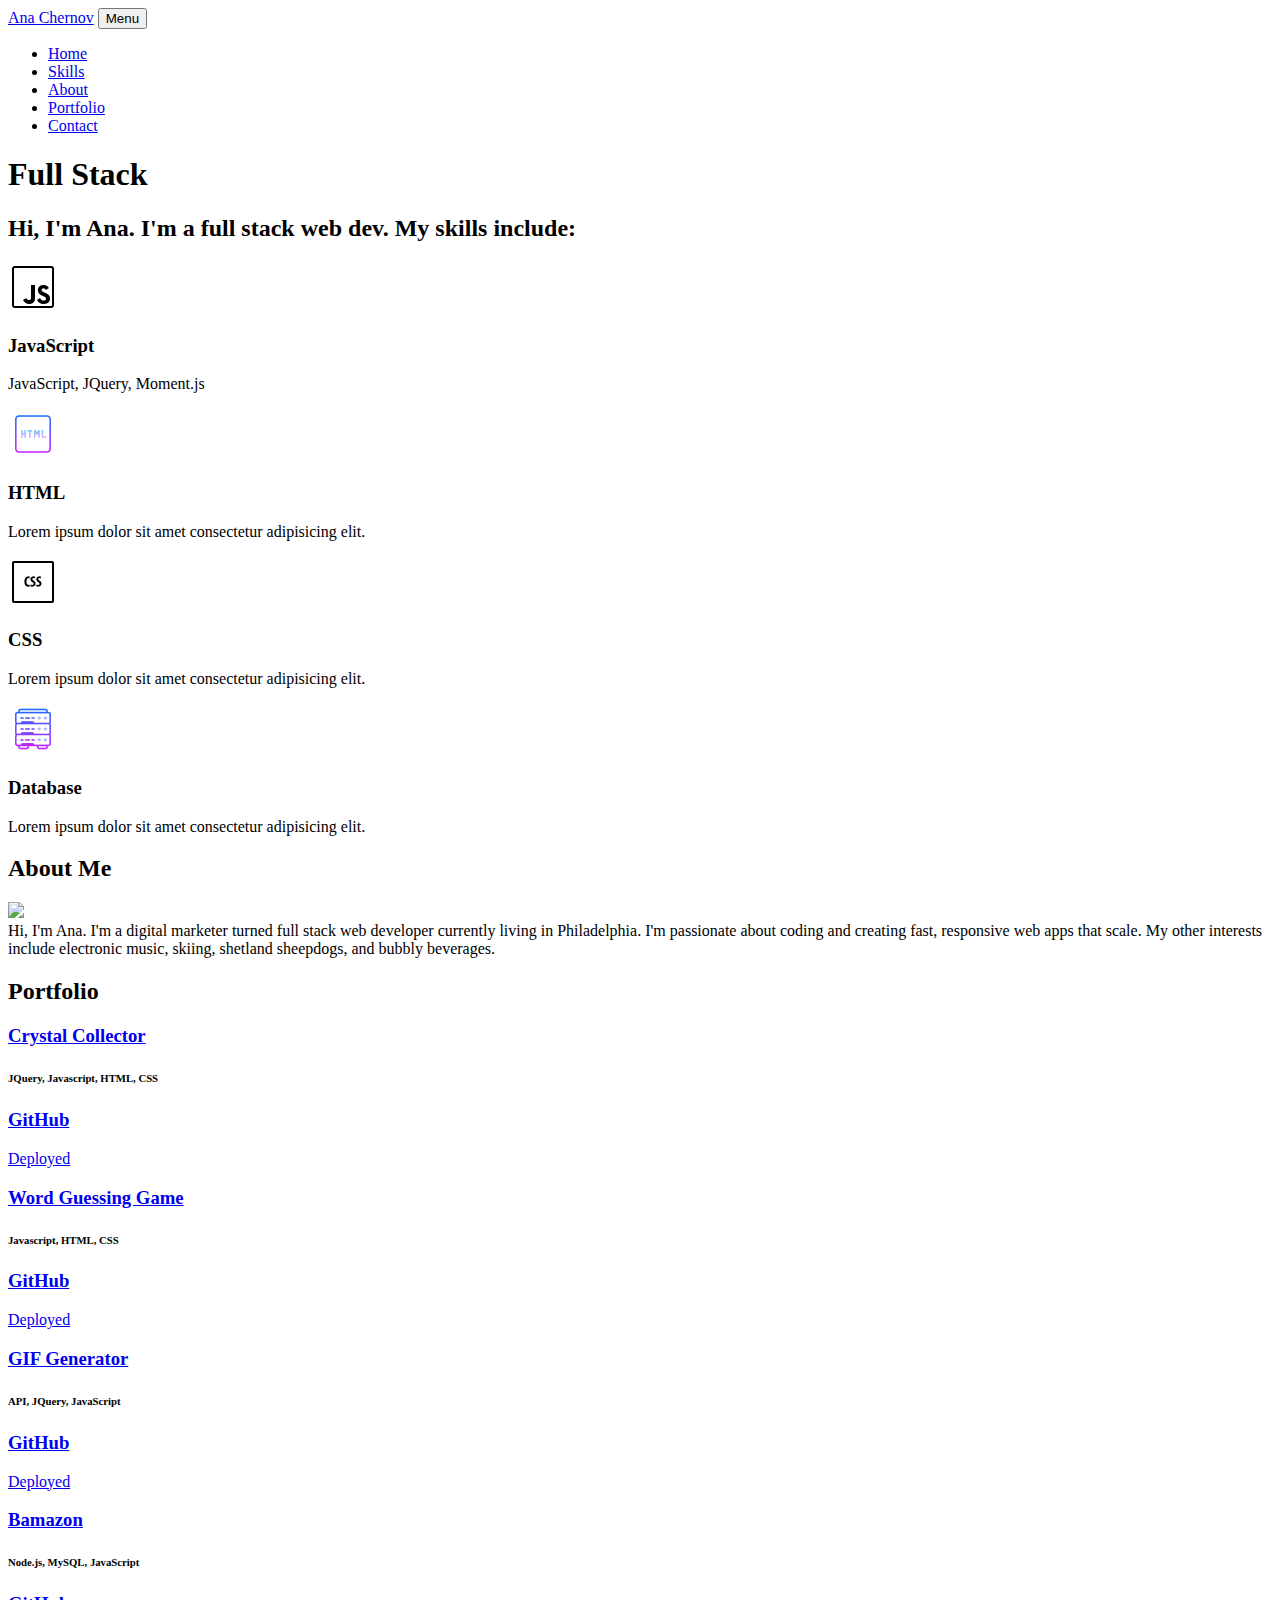
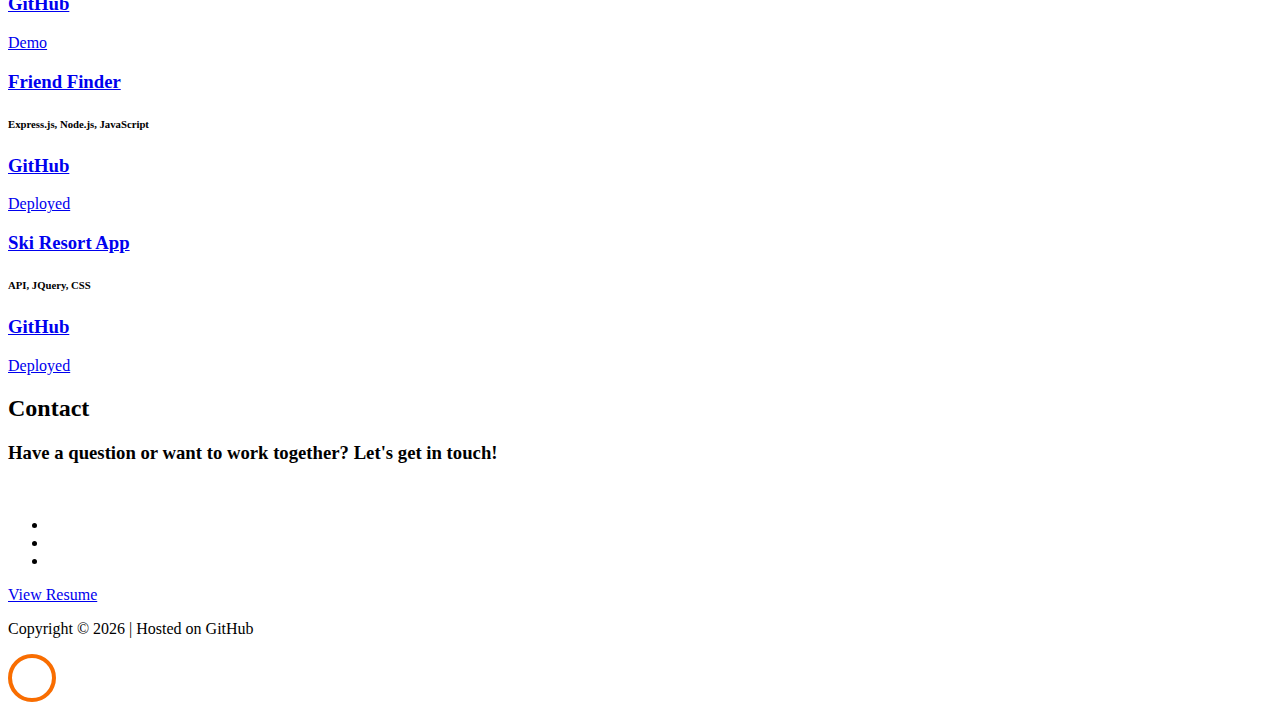
==== index.html @ c0b9efae "Added new portfolio item" ====
<!DOCTYPE html>
<html lang="en">

<head>
  <title>Ana Chernov | Full Stack Web Dev</title>
  <meta charset="utf-8">
  <meta name="viewport" content="width=device-width, initial-scale=1, shrink-to-fit=no">

  <link href="https://fonts.googleapis.com/css?family=Work+Sans:100,200,300,400,700,800" rel="stylesheet">

  <link rel="stylesheet" href="css/open-iconic-bootstrap.min.css">
  <link rel="stylesheet" href="css/animate.css">

  <link rel="stylesheet" href="css/owl.carousel.min.css">
  <link rel="stylesheet" href="css/owl.theme.default.min.css">
  <link rel="stylesheet" href="css/magnific-popup.css">

  <link rel="stylesheet" href="css/aos.css">

  <link rel="stylesheet" href="css/ionicons.min.css">

  <link rel="stylesheet" href="css/bootstrap-datepicker.css">
  <link rel="stylesheet" href="css/jquery.timepicker.css">


  <link rel="stylesheet" href="css/flaticon.css">
  <link rel="stylesheet" href="css/icomoon.css">
  <link rel="stylesheet" href="css/style.css">
  <link rel="stylesheet" href="css/index.css">
  <!-- Font Awesome -->
  <script src="https://kit.fontawesome.com/fedb65081d.js" crossorigin="anonymous"></script>
</head>

<body>

  <nav class="navbar navbar-expand-lg navbar-dark ftco_navbar bg-dark ftco-navbar-light" id="ftco-navbar">
    <div class="container">
      <a class="navbar-brand" href="index.html">Ana Chernov</a>
      <button class="navbar-toggler" type="button" data-toggle="collapse" data-target="#ftco-nav"
        aria-controls="ftco-nav" aria-expanded="false" aria-label="Toggle navigation">
        <span class="oi oi-menu"></span> Menu
      </button>

      <div class="collapse navbar-collapse" id="ftco-nav">
        <ul class="navbar-nav ml-auto">
          <li class="nav-item active"><a href="#section-home" class="nav-link">Home</a></li>
          <li class="nav-item"><a href="#section-skills" class="nav-link">Skills</a></li>
          <li class="nav-item"><a href="#section-counter" class="nav-link">About</a></li>
          <li class="nav-item"><a href="#section-portfolio" class="nav-link">Portfolio</a></li>
          <li class="nav-item"><a href="#section-contact" class="nav-link">Contact</a></li>
        </ul>
      </div>
    </div>
  </nav>
  <!-- END nav -->

  <section class="home-slider ftco-degree-bg">
    <div class="slider-item">
      <div class="overlay"></div>
      <div class="container" id="section-home">
        <div class="row slider-text align-items-center justify-content-center">
          <div class="col-md-10 ftco-animate text-center">

            <h1 class="mb-4">Full Stack
              <strong class="typewrite" data-period="4000" data-type='[ "Web Developer"]'>
                <span class="wrap"></span>
              </strong>
            </h1>
          </div>
        </div>
      </div>
    </div>
  </section>
  <!-- END slider -->


  <section class="ftco-section ftco-degree-bg" id="section-skills">
    <div class="container">
      <div class="row justify-content-center mb-5 pb-5">
        <div class="col-md-7 text-center heading-section ftco-animate">

          <h2>Hi, I'm Ana. I'm a full stack web dev. My skills include: </h2>
        </div>
      </div>
      <div class="row">
        <div class="col-md-6 col-lg-3 d-flex align-self-stretch ftco-animate">
          <div class="media block-6 services d-block text-center">
            <div class="d-flex justify-content-center">
              <div class="icon color-1 d-flex justify-content-center align-items-center mb-3 ">
                <img src="images/icons8-javascript-50.png" width="50" height="50">

              </div>
            </div>
            <div class="media-body p-2">
              <h3 class="heading">JavaScript</h3>
              <p>JavaScript, JQuery, Moment.js</p>
            </div>
          </div>
        </div>
        <div class="col-md-6 col-lg-3 d-flex align-self-stretch ftco-animate">
          <div class="media block-6 services d-block text-center">
            <div class="d-flex justify-content-center">
              <div class="icon color-3 d-flex justify-content-center align-items-center mb-3">
                <img src="images/icons8-html-50.png" width="50" height="50"> </div>
            </div>
            <div class="media-body p-2">
              <h3 class="heading">HTML</h3>
              <p>Lorem ipsum dolor sit amet consectetur adipisicing elit.</p>
            </div>
          </div>
        </div>
        <div class="col-md-6 col-lg-3 d-flex align-self-stretch ftco-animate">
          <div class="media block-6 services d-block text-center">
            <div class="d-flex justify-content-center">
              <div class="icon color-2 d-flex justify-content-center align-items-center mb-3">

                <img src="images/icons8-css-50.png" width="50" height="50">
              </div>
            </div>
            <div class="media-body p-2">
              <h3 class="heading">CSS</h3>
              <p>Lorem ipsum dolor sit amet consectetur adipisicing elit.</p>
            </div>
          </div>
        </div>

        <div class="col-md-6 col-lg-3 d-flex align-self-stretch ftco-animate">
          <div class="media block-6 services d-block text-center">
            <div class="d-flex justify-content-center">
              <div class="icon color-4 d-flex justify-content-center align-items-center mb-3">
                <img src="images/icons8-database-50.png" width="50" height="50"> </div>
            </div>
            <div class="media-body p-2">
              <h3 class="heading">Database</h3>
              <p>Lorem ipsum dolor sit amet consectetur adipisicing elit.</p>
            </div>
          </div>
        </div>
      </div>
    </div>
  </section>


  <section class="ftco-section ftco-counter ftco-degree-bg" id="section-counter">
    <div class="container">
      <div class="row justify-content-center mb-5 pb-5">
        <div class="col-md-7 text-center heading-section heading-section-white ftco-animate">
          <h2>About Me</h2>
        </div>
      </div>
      <div class="row">
        <div class="col-md-6 col-lg-6 d-flex justify-content-center counter-wrap ftco-animate">
          <div class="block-18 text-center">
            <div class="text">
              <img src="images/circle-cropped.png" width="300">
            </div>
          </div>
        </div>

        <div class="col-md-6 col-lg-6 d-flex justify-content-center counter-wrap ftco-animate">
          <div class="block-18 text-center">
            <div class="text">
              <!-- <h2>Some fun facts about me</h2> -->
              <span>Hi, I'm Ana. I'm a digital marketer turned full stack web developer currently living in
                Philadelphia. I'm passionate about coding and creating fast, responsive web apps that scale. My other
                interests include electronic music, skiing, shetland sheepdogs, and bubbly beverages.</span>
            </div>
          </div>
        </div>
      </div>
    </div>
  </section>

  <section class="ftco-section ftco-degree-bg" id="section-portfolio">
    <div class="container">
      <div class="row justify-content-center mb-5 pb-5">
        <div class="col-md-7 text-center heading-section ftco-animate">
          <h2>Portfolio</h2>
        </div>
      </div>

      <div class="row">
        <div class="col-md-4 ftco-animate">
          <div class="blog-entry">
            <a href="blog-single.html" class="block-20" style="background-image: url('images/Portfolio/crystal9.png');">
            </a>
            <div class="text p-4 d-block">

              <h3 class="heading"><a href="#">Crystal Collector</a>
              </h3>
              <h6 class="mb-3">JQuery, Javascript, HTML, CSS</h6>
              <div class="meta mb-3">
                <div><a href="https://github.com/purpetrator/Crystal-Collector">
                    <h3><i class="fab fa-github"></i>
                      GitHub
                  </a></div>
                <div><a href="https://purpetrator.github.io/Crystal-Collector/"> <i class="fas fa-mouse-pointer"></i>
                    Deployed</a></div>
              </div>
            </div>
          </div>
        </div>
        <div class="col-md-4 ftco-animate">
          <div class="blog-entry">
            <a href="blog-single.html" class="block-20" style="background-image: url('images/Portfolio/pom2.jpg');">
            </a>
            <div class="text p-4 d-block">

              <h3 class="heading"><a href="#">Word Guessing Game</a>
              </h3>
              <h6 class="mb-3">Javascript, HTML, CSS</h6>
              <div class="meta mb-3">
                <div><a href="https://github.com/purpetrator/Word-Guess-Game">
                    <h3><i class="fab fa-github"></i>
                      GitHub
                  </a></div>
                <div><a href="https://purpetrator.github.io/Word-Guess-Game/"> <i class="fas fa-mouse-pointer"></i>
                    Deployed</a></div>
              </div>
            </div>
          </div>
        </div>
        <div class="col-md-4 ftco-animate">
          <div class="blog-entry">
            <a href="blog-single.html" class="block-20" style="background-image: url('images/Portfolio/doll.png');">
            </a>
            <div class="text p-4 d-block">

              <h3 class="heading"><a href="#">GIF Generator</a>
              </h3>
              <h6 class="mb-3">API, JQuery, JavaScript</h6>
              <div class="meta mb-3">
                <div><a href="https://github.com/purpetrator/GifTastic">
                    <h3><i class="fab fa-github"></i>
                      GitHub
                  </a></div>
                <div><a href="https://purpetrator.github.io/GifTastic/"> <i class="fas fa-mouse-pointer"></i>
                    Deployed</a></div>
              </div>
            </div>
          </div>
        </div>
      </div>

      <!-- ROW 2 -->

      <div class="row">
        <div class="col-md-4 ftco-animate">
          <div class="blog-entry">
            <a href="blog-single.html" class="block-20" style="background-image: url('images/Portfolio/bag.jpg');">
            </a>
            <div class="text p-4 d-block">

              <h3 class="heading"><a href="#">Bamazon</a>
              </h3>
              <h6 class="mb-3">Node.js, MySQL, JavaScript</h6>
              <div class="meta mb-3">
                <div><a href="https://github.com/purpetrator/Bamazon">
                    <h3><i class="fab fa-github"></i>
                      GitHub
                  </a></div>
                <div><a href="https://drive.google.com/file/d/1iGX8wrWeULhgjs9IQ1Cowo14vSfBUFNF/view"> <i class="fas fa-mouse-pointer"></i>
                    Demo</a></div>
              </div>
            </div>
          </div>
        </div>
        <div class="col-md-4 ftco-animate">
          <div class="blog-entry">
            <a href="blog-single.html" class="block-20" style="background-image: url('images/Portfolio/heart.jpg');">
            </a>
            <div class="text p-4 d-block">

              <h3 class="heading"><a href="#">Friend Finder</a>
              </h3>
              <h6 class="mb-3">Express.js, Node.js, JavaScript</h6>
              <div class="meta mb-3">
                <div><a href="https://github.com/purpetrator/FriendFinder">
                    <h3><i class="fab fa-github"></i>
                      GitHub
                  </a></div>
                <div><a href="https://ancient-mountain-36081.herokuapp.com/"> <i class="fas fa-mouse-pointer"></i>
                    Deployed</a></div>
              </div>
            </div>
          </div>
        </div>
        <div class="col-md-4 ftco-animate">
          <div class="blog-entry">
            <a href="blog-single.html" class="block-20" style="background-image: url('images/Portfolio/snow8.png');">
            </a>
            <div class="text p-4 d-block">

              <h3 class="heading"><a href="#">Ski Resort App</a>
              </h3>
              <h6 class="mb-3">API, JQuery, CSS</h6>
              <div class="meta mb-3">
                <div><a href="https://github.com/purpetrator/Project1">
                    <h3><i class="fab fa-github"></i>
                      GitHub
                  </a></div>
                <div><a href="https://purpetrator.github.io/Project1/"> <i class="fas fa-mouse-pointer"></i>
                    Deployed</a></div>
              </div>
            </div>
          </div>
        </div>
      </div>
  </section>

  <section class="ftco-section ftco-counter ftco-degree-bg" id="section-contact">
    <div class="parallax-img d-flex align-items-center">
      <div class="container">
        <div class="row justify-content-center mb-5 pb-5">
          <div class="col-md-7 text-center heading-section heading-section-white ftco-animate">
            <h2>Contact</h2>
          </div>
        </div>
        <div class="row d-flex justify-content-center">
          <div class="col-md-10 text-center heading-section heading-section-white ftco-animate">
            <h3>Have a question or want to work together? Let's get in touch!</h3><br>

            <ul class="ftco-footer-social list-unstyled float-md-left float-lft justify-content-center w-100 d-flex">
              <li class="ftco-animate mybtn"><a href="https://github.com/purpetrator" target="_blank"><span
                    class="icon-github"></span></a>
              </li>
              <li class="ftco-animate mybtn"><a href="https://www.linkedin.com/in/ana-chernov/" target="_blank"><span
                    class="icon-linkedin"></span></a></li>
              <li class="ftco-animate mybtn"><a href="mailto:anastasia.chernov@gmail.com"><span
                    class="icon-envelope"></span></a></li>
            </ul>

            <p><a href="assets/ana-chernov-resume.pdf" target="_blank"
                class="btn btn-primary btn-outline-white mt-3 py-3 px-4">View Resume</a></p>

          </div>
        </div>
  </section>


  <footer class="ftco-footer ftco-bg-dark ftco-section">


    <div class="container">


      <div class="col-md-12 text-center">

        <p>
          Copyright &copy;
          <script>document.write(new Date().getFullYear());</script> | Hosted on GitHub
        </p>
      </div>
    </div>
    </div>
  </footer>



  <!-- loader -->
  <div id="ftco-loader" class="show fullscreen"><svg class="circular" width="48px" height="48px">
      <circle class="path-bg" cx="24" cy="24" r="22" fill="none" stroke-width="4" stroke="#eeeeee" />
      <circle class="path" cx="24" cy="24" r="22" fill="none" stroke-width="4" stroke-miterlimit="10"
        stroke="#F96D00" /></svg></div>


  <script src="js/jquery.min.js"></script>
  <script src="js/jquery-migrate-3.0.1.min.js"></script>
  <script src="js/popper.min.js"></script>
  <script src="js/bootstrap.min.js"></script>
  <script src="js/jquery.easing.1.3.js"></script>
  <script src="js/jquery.waypoints.min.js"></script>
  <script src="js/jquery.stellar.min.js"></script>
  <script src="js/owl.carousel.min.js"></script>
  <script src="js/jquery.magnific-popup.min.js"></script>
  <script src="js/aos.js"></script>
  <script src="js/jquery.animateNumber.min.js"></script>
  <script src="js/bootstrap-datepicker.js"></script>
  <script src="js/jquery.timepicker.min.js"></script>
  <script
    src="https://maps.googleapis.com/maps/api/js?key=AIzaSyBVWaKrjvy3MaE7SQ74_uJiULgl1JY0H2s&sensor=false"></script>
  <script src="js/google-map.js"></script>
  <script src="js/main.js"></script>

</body>

</html>
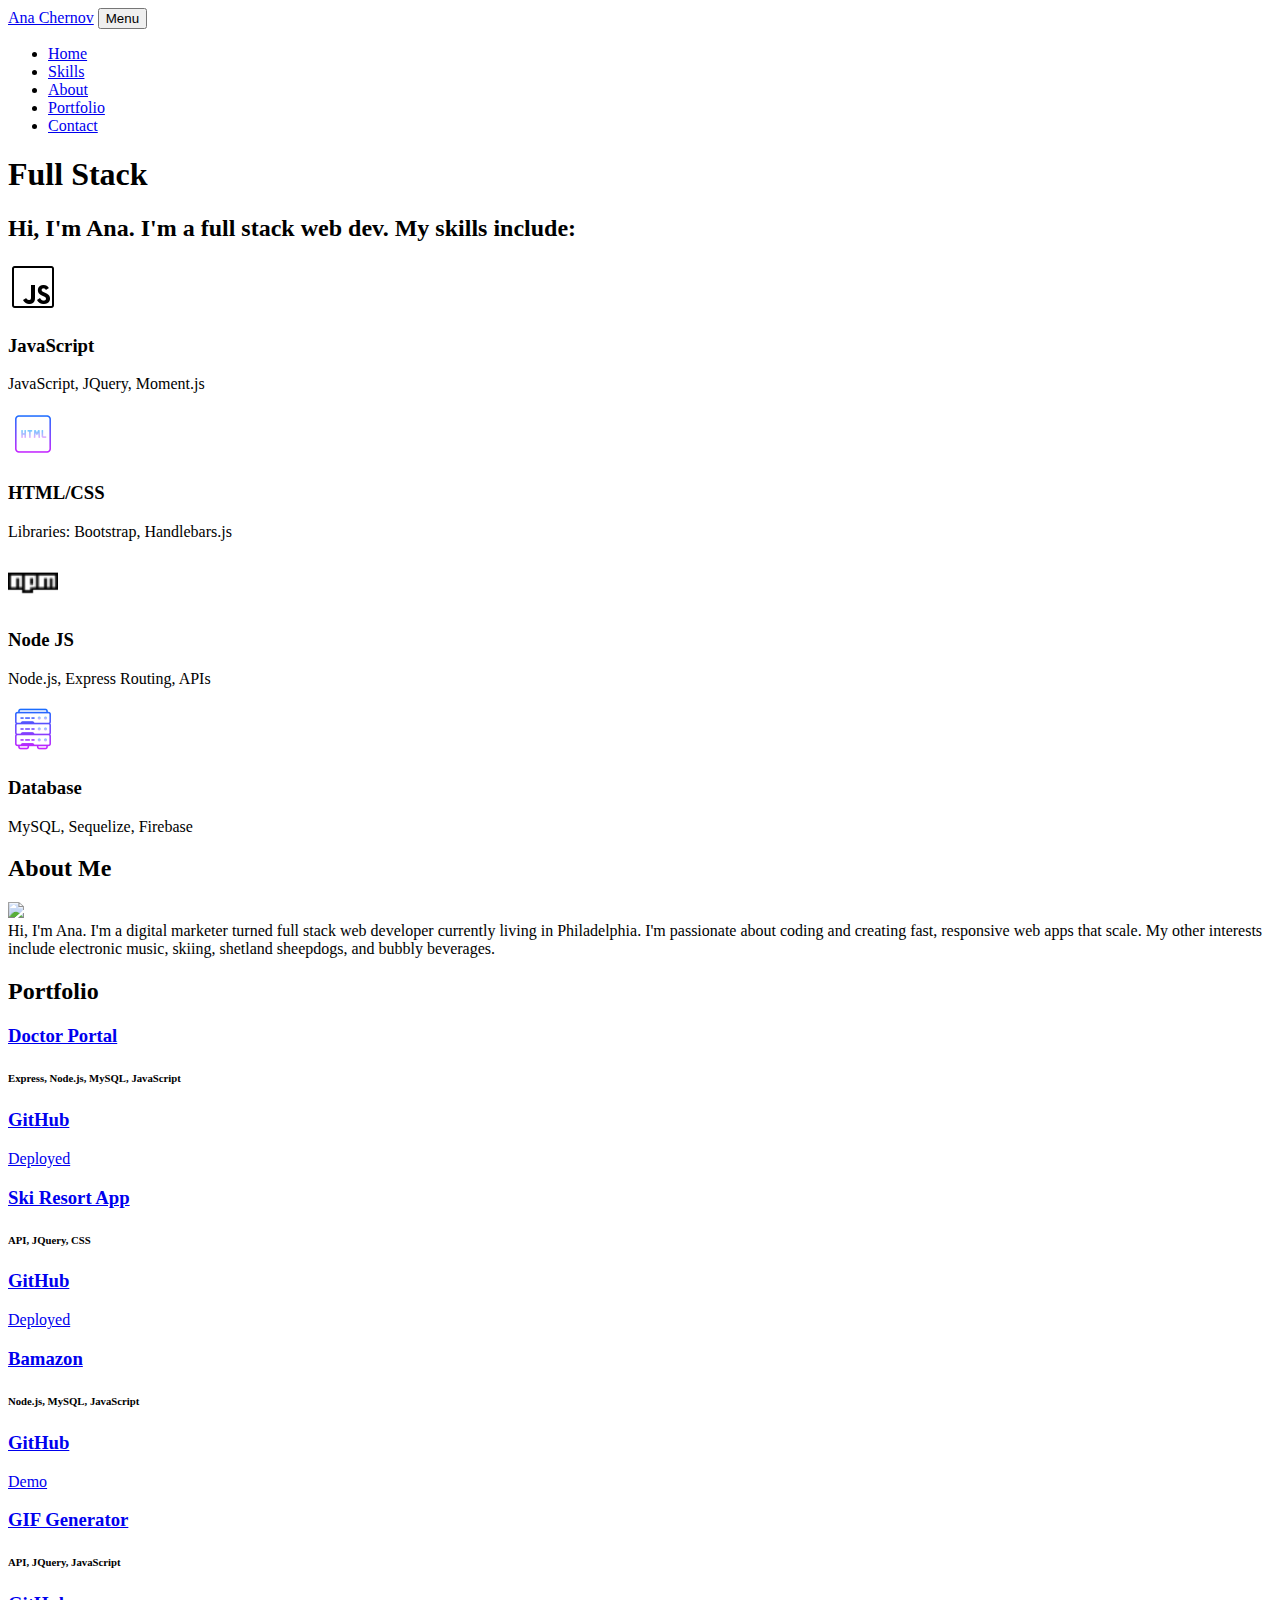
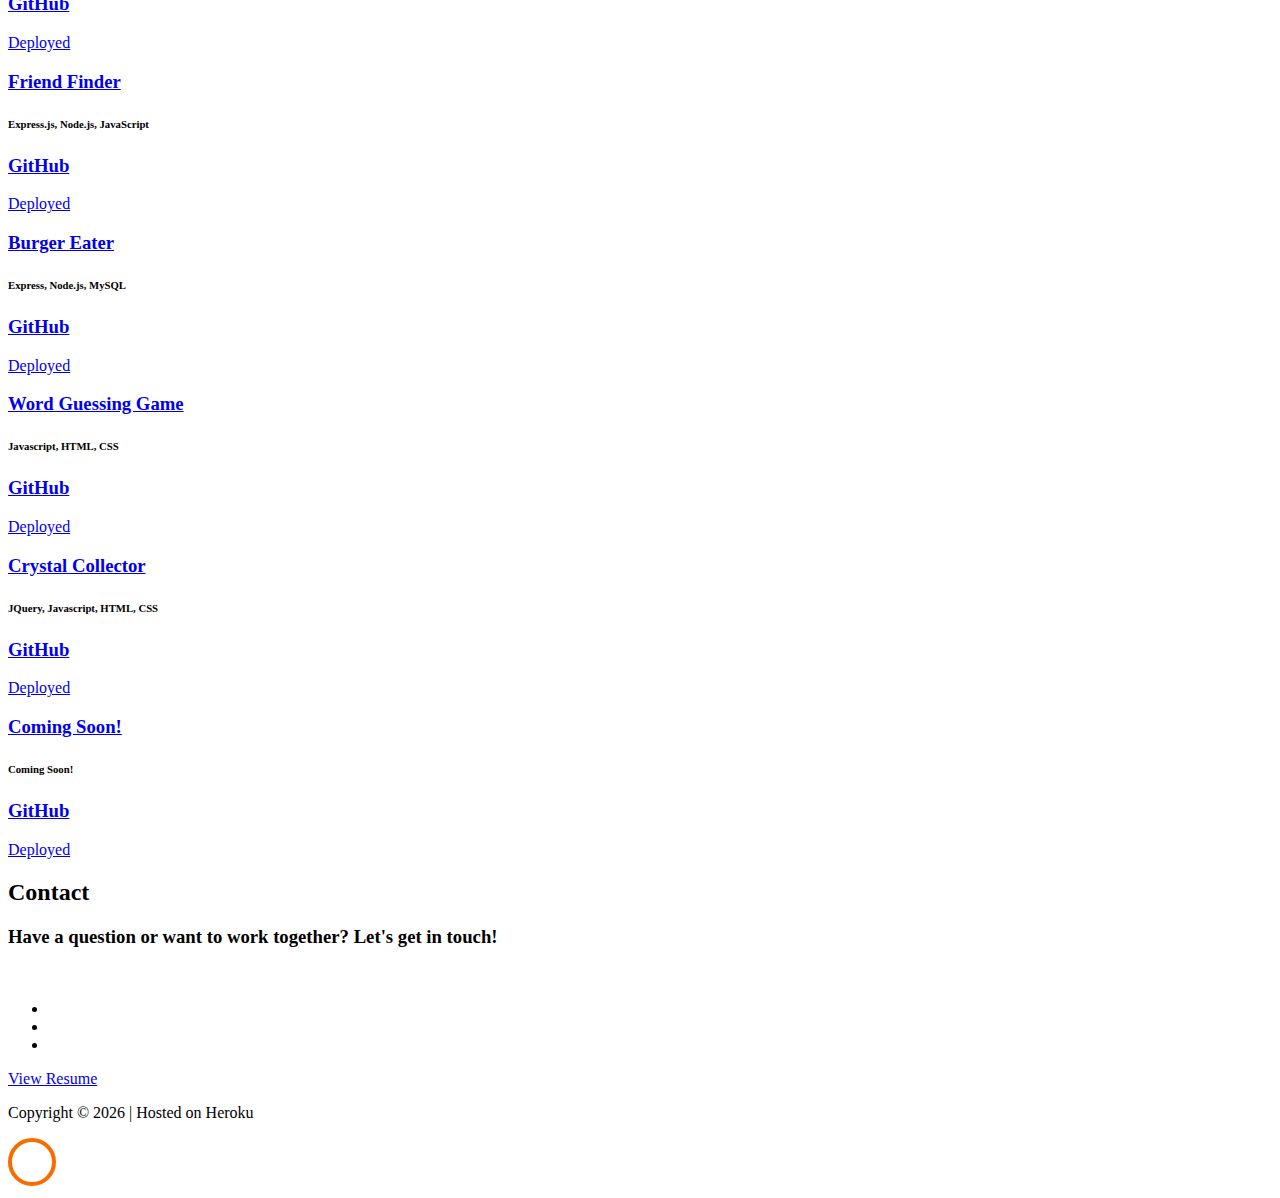
==== commit 4920b92f: "Adding new projects" ====
--- a/index.html
+++ b/index.html
@@ -104,8 +104,8 @@
                 <img src="images/icons8-html-50.png" width="50" height="50"> </div>
             </div>
             <div class="media-body p-2">
-              <h3 class="heading">HTML</h3>
-              <p>Lorem ipsum dolor sit amet consectetur adipisicing elit.</p>
+              <h3 class="heading">HTML/CSS</h3>
+              <p>Libraries: Bootstrap, Handlebars.js</p>
             </div>
           </div>
         </div>
@@ -114,12 +114,12 @@
             <div class="d-flex justify-content-center">
               <div class="icon color-2 d-flex justify-content-center align-items-center mb-3">
 
-                <img src="images/icons8-css-50.png" width="50" height="50">
+                <img src="images/icons8-npm-32.png" width="50" height="50">
               </div>
             </div>
             <div class="media-body p-2">
-              <h3 class="heading">CSS</h3>
-              <p>Lorem ipsum dolor sit amet consectetur adipisicing elit.</p>
+              <h3 class="heading">Node JS</h3>
+              <p>Node.js, Express Routing, APIs</p>
             </div>
           </div>
         </div>
@@ -132,7 +132,7 @@
             </div>
             <div class="media-body p-2">
               <h3 class="heading">Database</h3>
-              <p>Lorem ipsum dolor sit amet consectetur adipisicing elit.</p>
+              <p>MySQL, Sequelize, Firebase</p>
             </div>
           </div>
         </div>
@@ -180,91 +180,103 @@
       </div>
 
       <div class="row">
-        <div class="col-md-4 ftco-animate">
-          <div class="blog-entry">
-            <a href="blog-single.html" class="block-20" style="background-image: url('images/Portfolio/crystal9.png');">
-            </a>
-            <div class="text p-4 d-block">
-
-              <h3 class="heading"><a href="#">Crystal Collector</a>
-              </h3>
-              <h6 class="mb-3">JQuery, Javascript, HTML, CSS</h6>
-              <div class="meta mb-3">
-                <div><a href="https://github.com/purpetrator/Crystal-Collector">
-                    <h3><i class="fab fa-github"></i>
-                      GitHub
-                  </a></div>
-                <div><a href="https://purpetrator.github.io/Crystal-Collector/"> <i class="fas fa-mouse-pointer"></i>
-                    Deployed</a></div>
-              </div>
-            </div>
-          </div>
-        </div>
-        <div class="col-md-4 ftco-animate">
-          <div class="blog-entry">
-            <a href="blog-single.html" class="block-20" style="background-image: url('images/Portfolio/pom2.jpg');">
-            </a>
-            <div class="text p-4 d-block">
-
-              <h3 class="heading"><a href="#">Word Guessing Game</a>
-              </h3>
-              <h6 class="mb-3">Javascript, HTML, CSS</h6>
-              <div class="meta mb-3">
-                <div><a href="https://github.com/purpetrator/Word-Guess-Game">
-                    <h3><i class="fab fa-github"></i>
-                      GitHub
-                  </a></div>
-                <div><a href="https://purpetrator.github.io/Word-Guess-Game/"> <i class="fas fa-mouse-pointer"></i>
-                    Deployed</a></div>
-              </div>
-            </div>
-          </div>
-        </div>
-        <div class="col-md-4 ftco-animate">
-          <div class="blog-entry">
-            <a href="blog-single.html" class="block-20" style="background-image: url('images/Portfolio/doll.png');">
-            </a>
-            <div class="text p-4 d-block">
-
-              <h3 class="heading"><a href="#">GIF Generator</a>
-              </h3>
-              <h6 class="mb-3">API, JQuery, JavaScript</h6>
-              <div class="meta mb-3">
-                <div><a href="https://github.com/purpetrator/GifTastic">
-                    <h3><i class="fab fa-github"></i>
-                      GitHub
-                  </a></div>
-                <div><a href="https://purpetrator.github.io/GifTastic/"> <i class="fas fa-mouse-pointer"></i>
-                    Deployed</a></div>
-              </div>
-            </div>
-          </div>
-        </div>
+
+        <!-- This is item 1 -->
+        <div class="col-md-4 ftco-animate">
+            <div class="blog-entry">
+              <a href="https://doc-portal.herokuapp.com/" class="block-20" style="background-image: url('images/Portfolio/doc1.png');">
+              </a>
+              <div class="text p-4 d-block">
+  
+                <h3 class="heading"><a href="#">Doctor Portal</a>
+                </h3>
+                <h6 class="mb-3">Express, Node.js, MySQL, JavaScript</h6>
+                <div class="meta mb-3">
+                  <div><a href="https://github.com/purpetrator/Project2">
+                      <h3><i class="fab fa-github"></i>
+                        GitHub
+                    </a></div>
+                  <div><a href="https://doc-portal.herokuapp.com"> <i class="fas fa-mouse-pointer"></i>
+                      Deployed</a></div>
+                </div>
+              </div>
+            </div>
+          </div>
+
+        <!-- This is item 2 -->
+        <div class="col-md-4 ftco-animate">
+            <div class="blog-entry">
+              <a href="blog-single.html" class="block-20" style="background-image: url('images/Portfolio/snow8.png');">
+              </a>
+              <div class="text p-4 d-block">
+  
+                <h3 class="heading"><a href="#">Ski Resort App</a>
+                </h3>
+                <h6 class="mb-3">API, JQuery, CSS</h6>
+                <div class="meta mb-3">
+                  <div><a href="https://github.com/purpetrator/Project1">
+                      <h3><i class="fab fa-github"></i>
+                        GitHub
+                    </a></div>
+                  <div><a href="https://purpetrator.github.io/Project1/"> <i class="fas fa-mouse-pointer"></i>
+                      Deployed</a></div>
+                </div>
+              </div>
+            </div>
+          </div>
+
+        <!-- This is item 3 -->
+        <div class="col-md-4 ftco-animate">
+            <div class="blog-entry">
+              <a href="blog-single.html" class="block-20" style="background-image: url('images/Portfolio/bag.jpg');">
+              </a>
+              <div class="text p-4 d-block">
+  
+                <h3 class="heading"><a href="#">Bamazon</a>
+                </h3>
+                <h6 class="mb-3">Node.js, MySQL, JavaScript</h6>
+                <div class="meta mb-3">
+                  <div><a href="https://github.com/purpetrator/Bamazon">
+                      <h3><i class="fab fa-github"></i>
+                        GitHub
+                    </a></div>
+                  <div><a href="https://drive.google.com/file/d/1iGX8wrWeULhgjs9IQ1Cowo14vSfBUFNF/view"> <i class="fas fa-mouse-pointer"></i>
+                      Demo</a></div>
+                </div>
+              </div>
+            </div>
+          </div>   
+
+        <!-- End of row 1 closing div -->
       </div>
 
       <!-- ROW 2 -->
 
       <div class="row">
-        <div class="col-md-4 ftco-animate">
-          <div class="blog-entry">
-            <a href="blog-single.html" class="block-20" style="background-image: url('images/Portfolio/bag.jpg');">
-            </a>
-            <div class="text p-4 d-block">
-
-              <h3 class="heading"><a href="#">Bamazon</a>
-              </h3>
-              <h6 class="mb-3">Node.js, MySQL, JavaScript</h6>
-              <div class="meta mb-3">
-                <div><a href="https://github.com/purpetrator/Bamazon">
-                    <h3><i class="fab fa-github"></i>
-                      GitHub
-                  </a></div>
-                <div><a href="https://drive.google.com/file/d/1iGX8wrWeULhgjs9IQ1Cowo14vSfBUFNF/view"> <i class="fas fa-mouse-pointer"></i>
-                    Demo</a></div>
-              </div>
-            </div>
-          </div>
-        </div>
+
+        <!-- This is item 4 -->
+        <div class="col-md-4 ftco-animate">
+            <div class="blog-entry">
+              <a href="blog-single.html" class="block-20" style="background-image: url('images/Portfolio/doll.png');">
+              </a>
+              <div class="text p-4 d-block">
+  
+                <h3 class="heading"><a href="#">GIF Generator</a>
+                </h3>
+                <h6 class="mb-3">API, JQuery, JavaScript</h6>
+                <div class="meta mb-3">
+                  <div><a href="https://github.com/purpetrator/GifTastic">
+                      <h3><i class="fab fa-github"></i>
+                        GitHub
+                    </a></div>
+                  <div><a href="https://purpetrator.github.io/GifTastic/"> <i class="fas fa-mouse-pointer"></i>
+                      Deployed</a></div>
+                </div>
+              </div>
+            </div>
+          </div>
+
+        <!-- This is item 5 -->
         <div class="col-md-4 ftco-animate">
           <div class="blog-entry">
             <a href="blog-single.html" class="block-20" style="background-image: url('images/Portfolio/heart.jpg');">
@@ -285,26 +297,104 @@
             </div>
           </div>
         </div>
+
+        <!-- This is item 6 -->
+        <div class="col-md-4 ftco-animate">
+            <div class="blog-entry">
+              <a href="https://hidden-sands-56979.herokuapp.com/" class="block-20" style="background-image: url('images/Portfolio/burger.png');">
+              </a>
+              <div class="text p-4 d-block">
+  
+                <h3 class="heading"><a href="https://hidden-sands-56979.herokuapp.com/">Burger Eater</a>
+                </h3>
+                <h6 class="mb-3">Express, Node.js, MySQL</h6>
+                <div class="meta mb-3">
+                  <div><a href="https://github.com/purpetrator/Burger">
+                      <h3><i class="fab fa-github"></i>
+                        GitHub
+                    </a></div>
+                  <div><a href="https://hidden-sands-56979.herokuapp.com/"><i class="fas fa-mouse-pointer"></i>
+                      Deployed</a></div>
+                </div>
+              </div>
+            </div>
+          </div>
+
+        <!-- This is the closing div for row 2 -->
+      </div>
+
+      <!-- ROW 3 -->
+
+      <div class="row">
+
+        <!-- This is item 7 -->
+        <div class="col-md-4 ftco-animate">
+            <div class="blog-entry">
+              <a href="blog-single.html" class="block-20" style="background-image: url('images/Portfolio/pom2.jpg');">
+              </a>
+              <div class="text p-4 d-block">
+  
+                <h3 class="heading"><a href="#">Word Guessing Game</a>
+                </h3>
+                <h6 class="mb-3">Javascript, HTML, CSS</h6>
+                <div class="meta mb-3">
+                  <div><a href="https://github.com/purpetrator/Word-Guess-Game">
+                      <h3><i class="fab fa-github"></i>
+                        GitHub
+                    </a></div>
+                  <div><a href="https://purpetrator.github.io/Word-Guess-Game/"> <i class="fas fa-mouse-pointer"></i>
+                      Deployed</a></div>
+                </div>
+              </div>
+            </div>
+        </div>
+
+        <!-- This is item 8 -->
+        <div class="col-md-4 ftco-animate">
+            <div class="blog-entry">
+              <a href="blog-single.html" class="block-20" style="background-image: url('images/Portfolio/crystal9.png');">
+              </a>
+              <div class="text p-4 d-block">
+  
+                <h3 class="heading"><a href="#">Crystal Collector</a>
+                </h3>
+                <h6 class="mb-3">JQuery, Javascript, HTML, CSS</h6>
+                <div class="meta mb-3">
+                  <div><a href="https://github.com/purpetrator/Crystal-Collector">
+                      <h3><i class="fab fa-github"></i>
+                        GitHub
+                    </a></div>
+                  <div><a href="https://purpetrator.github.io/Crystal-Collector/"> <i class="fas fa-mouse-pointer"></i>
+                      Deployed</a></div>
+                </div>
+              </div>
+            </div>
+          </div>
+
+        <!-- This is item 9 -->
         <div class="col-md-4 ftco-animate">
           <div class="blog-entry">
-            <a href="blog-single.html" class="block-20" style="background-image: url('images/Portfolio/snow8.png');">
+            <a href="blog-single.html" class="block-20" style="background-image: url(https://picsum.photos/id/788/1000/1000);">
             </a>
             <div class="text p-4 d-block">
 
-              <h3 class="heading"><a href="#">Ski Resort App</a>
+              <h3 class="heading"><a href="#">Coming Soon!</a>
               </h3>
-              <h6 class="mb-3">API, JQuery, CSS</h6>
+              <h6 class="mb-3">Coming Soon!</h6>
               <div class="meta mb-3">
-                <div><a href="https://github.com/purpetrator/Project1">
+                <div><a href="#">
                     <h3><i class="fab fa-github"></i>
                       GitHub
                   </a></div>
-                <div><a href="https://purpetrator.github.io/Project1/"> <i class="fas fa-mouse-pointer"></i>
+                <div><a href="#"> <i class="fas fa-mouse-pointer"></i>
                     Deployed</a></div>
               </div>
             </div>
           </div>
         </div>
+
+
+        <!-- This is the closing tag for row 3 -->
       </div>
   </section>
 
@@ -348,7 +438,7 @@
 
         <p>
           Copyright &copy;
-          <script>document.write(new Date().getFullYear());</script> | Hosted on GitHub
+          <script>document.write(new Date().getFullYear());</script> | Hosted on Heroku
         </p>
       </div>
     </div>
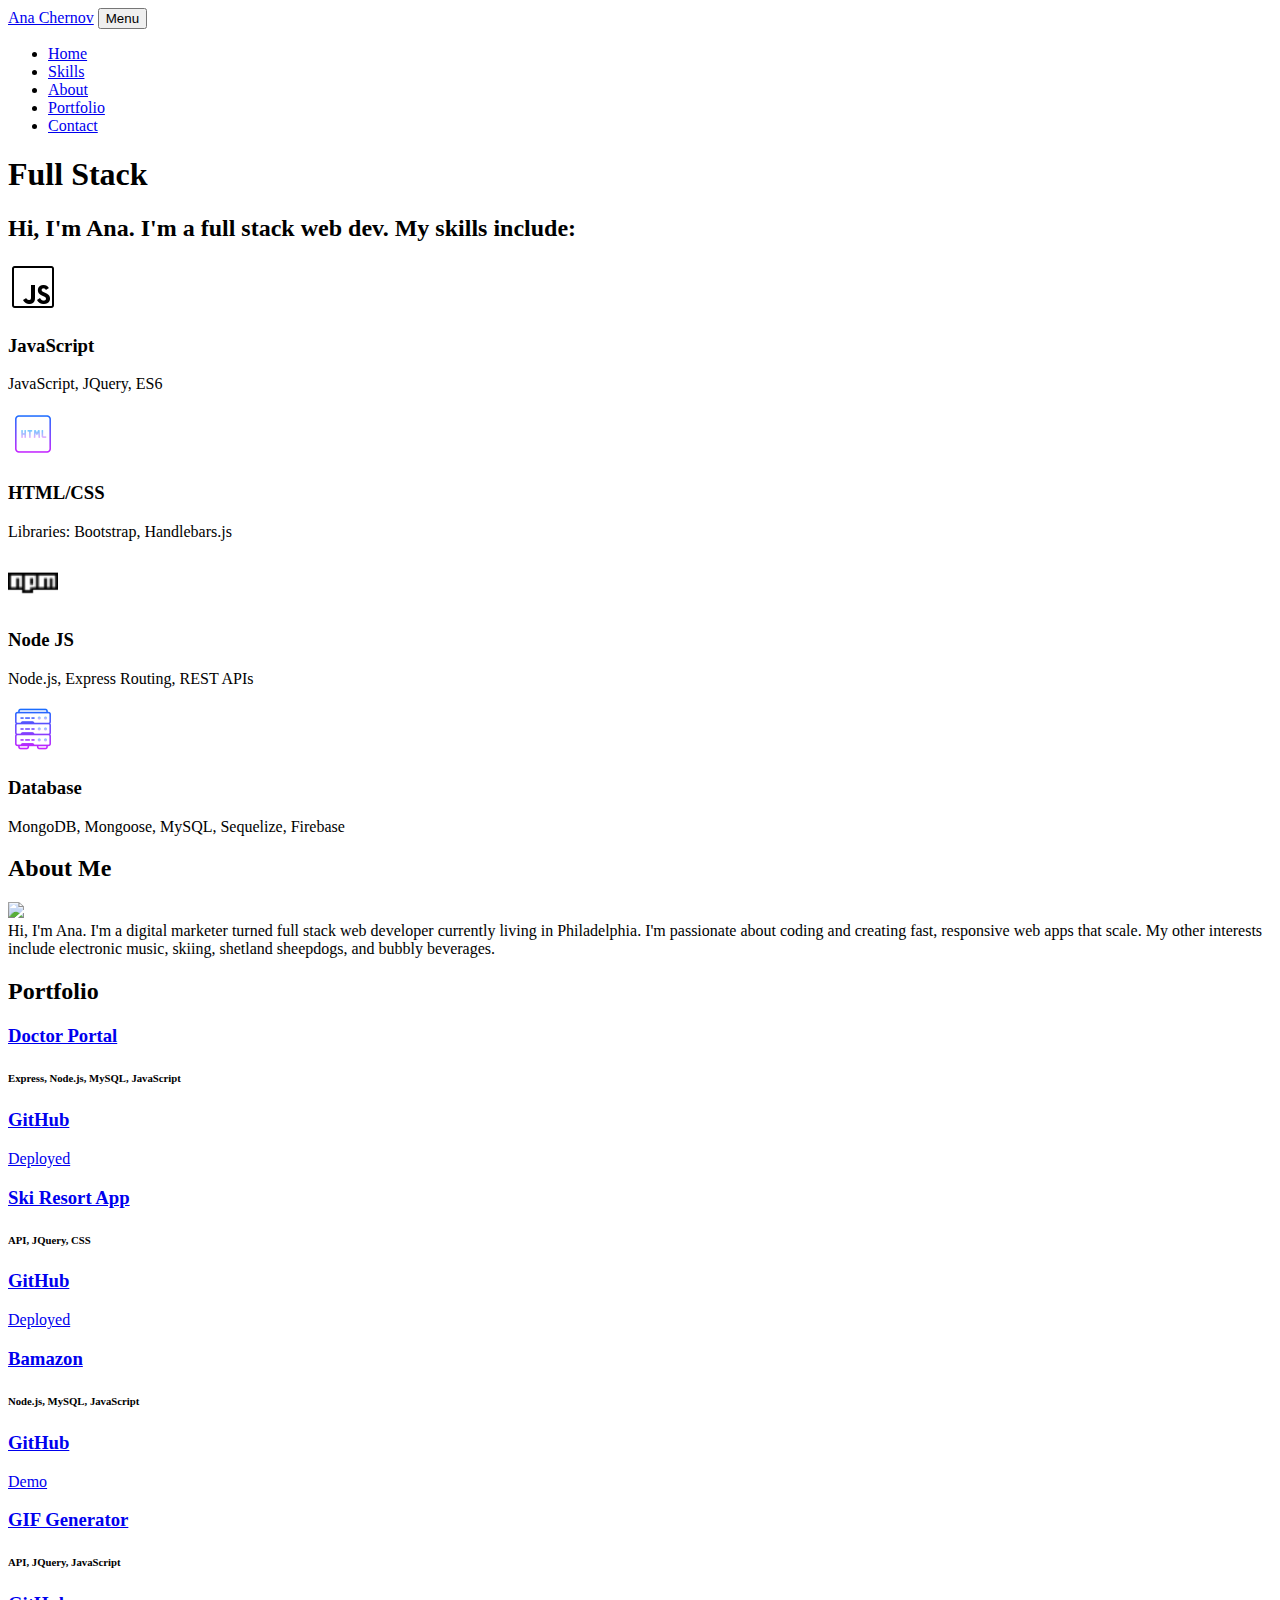
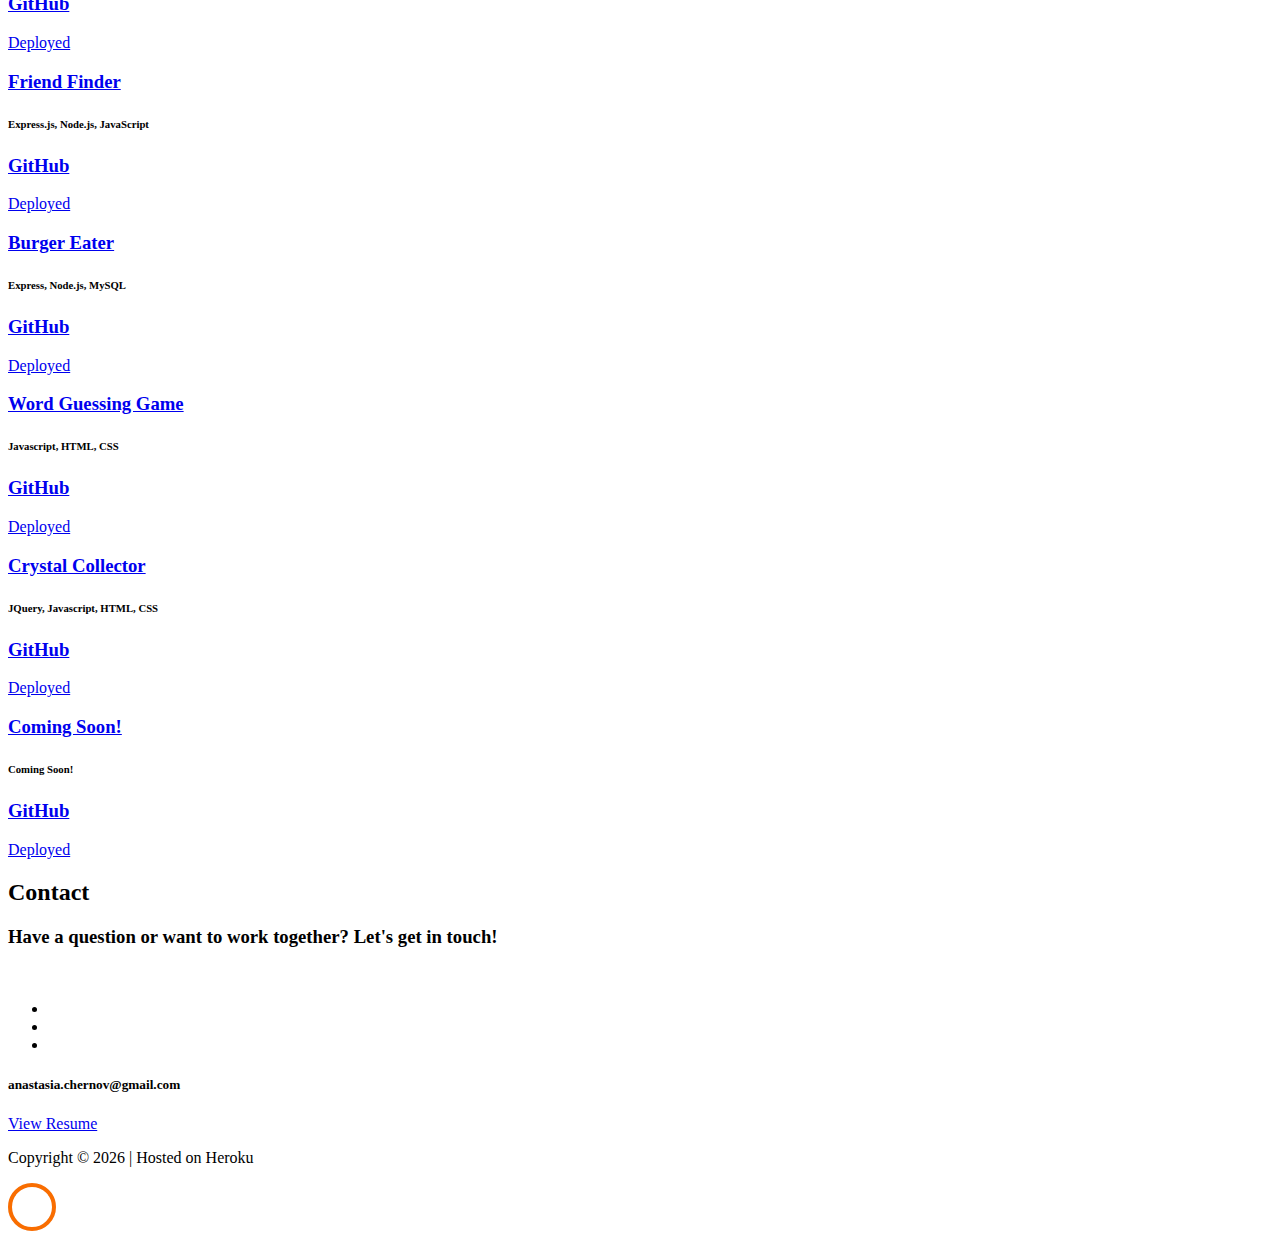
==== commit 5e478998: "Adding email" ====
--- a/index.html
+++ b/index.html
@@ -93,7 +93,7 @@
             </div>
             <div class="media-body p-2">
               <h3 class="heading">JavaScript</h3>
-              <p>JavaScript, JQuery, Moment.js</p>
+              <p>JavaScript, JQuery, ES6</p>
             </div>
           </div>
         </div>
@@ -119,7 +119,7 @@
             </div>
             <div class="media-body p-2">
               <h3 class="heading">Node JS</h3>
-              <p>Node.js, Express Routing, APIs</p>
+              <p>Node.js, Express Routing, REST APIs</p>
             </div>
           </div>
         </div>
@@ -132,7 +132,7 @@
             </div>
             <div class="media-body p-2">
               <h3 class="heading">Database</h3>
-              <p>MySQL, Sequelize, Firebase</p>
+              <p>MongoDB, Mongoose, MySQL, Sequelize, Firebase</p>
             </div>
           </div>
         </div>
@@ -192,7 +192,7 @@
                 </h3>
                 <h6 class="mb-3">Express, Node.js, MySQL, JavaScript</h6>
                 <div class="meta mb-3">
-                  <div><a href="https://github.com/purpetrator/Project2">
+                  <div><a href="https://github.com/purpetrator/Doctor-Portal">
                       <h3><i class="fab fa-github"></i>
                         GitHub
                     </a></div>
@@ -409,6 +409,7 @@
         <div class="row d-flex justify-content-center">
           <div class="col-md-10 text-center heading-section heading-section-white ftco-animate">
             <h3>Have a question or want to work together? Let's get in touch!</h3><br>
+            
 
             <ul class="ftco-footer-social list-unstyled float-md-left float-lft justify-content-center w-100 d-flex">
               <li class="ftco-animate mybtn"><a href="https://github.com/purpetrator" target="_blank"><span
@@ -419,6 +420,7 @@
               <li class="ftco-animate mybtn"><a href="mailto:anastasia.chernov@gmail.com"><span
                     class="icon-envelope"></span></a></li>
             </ul>
+            <h5>anastasia.chernov@gmail.com</h5>
 
             <p><a href="assets/ana-chernov-resume.pdf" target="_blank"
                 class="btn btn-primary btn-outline-white mt-3 py-3 px-4">View Resume</a></p>
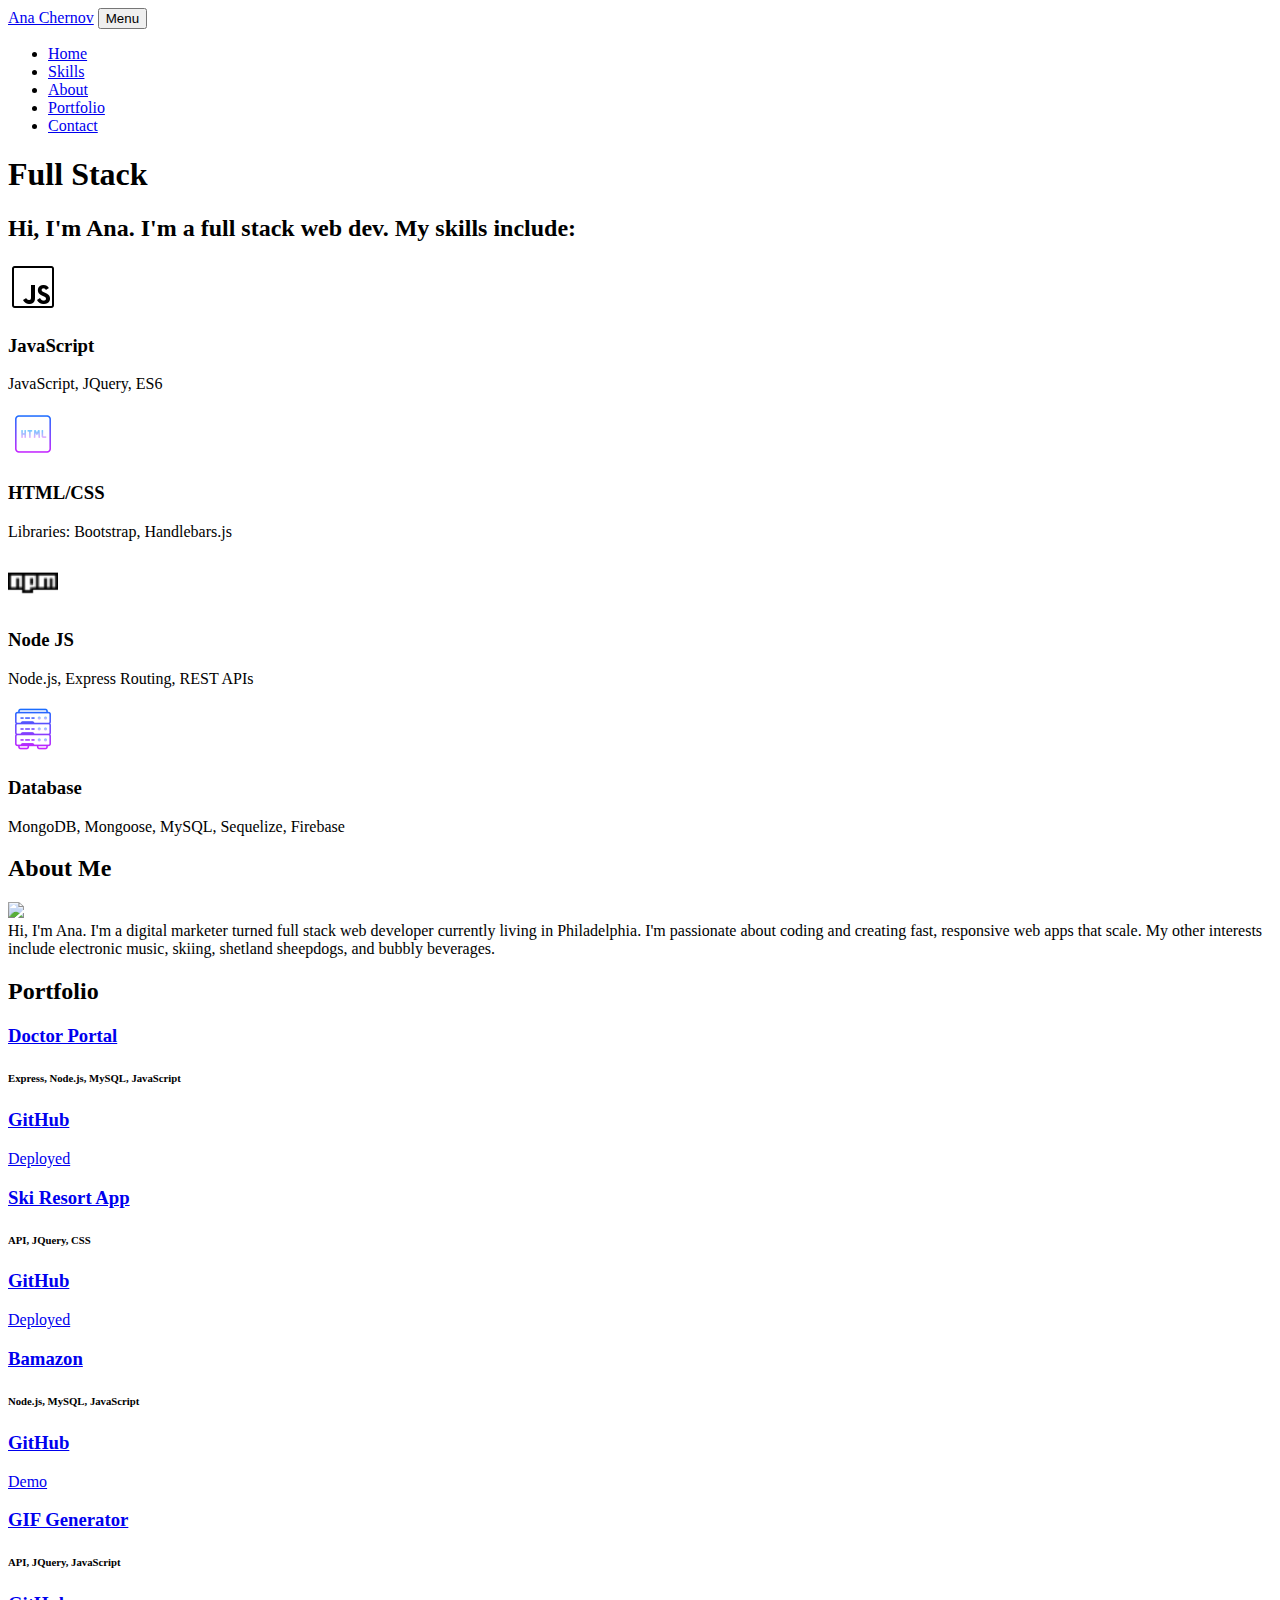
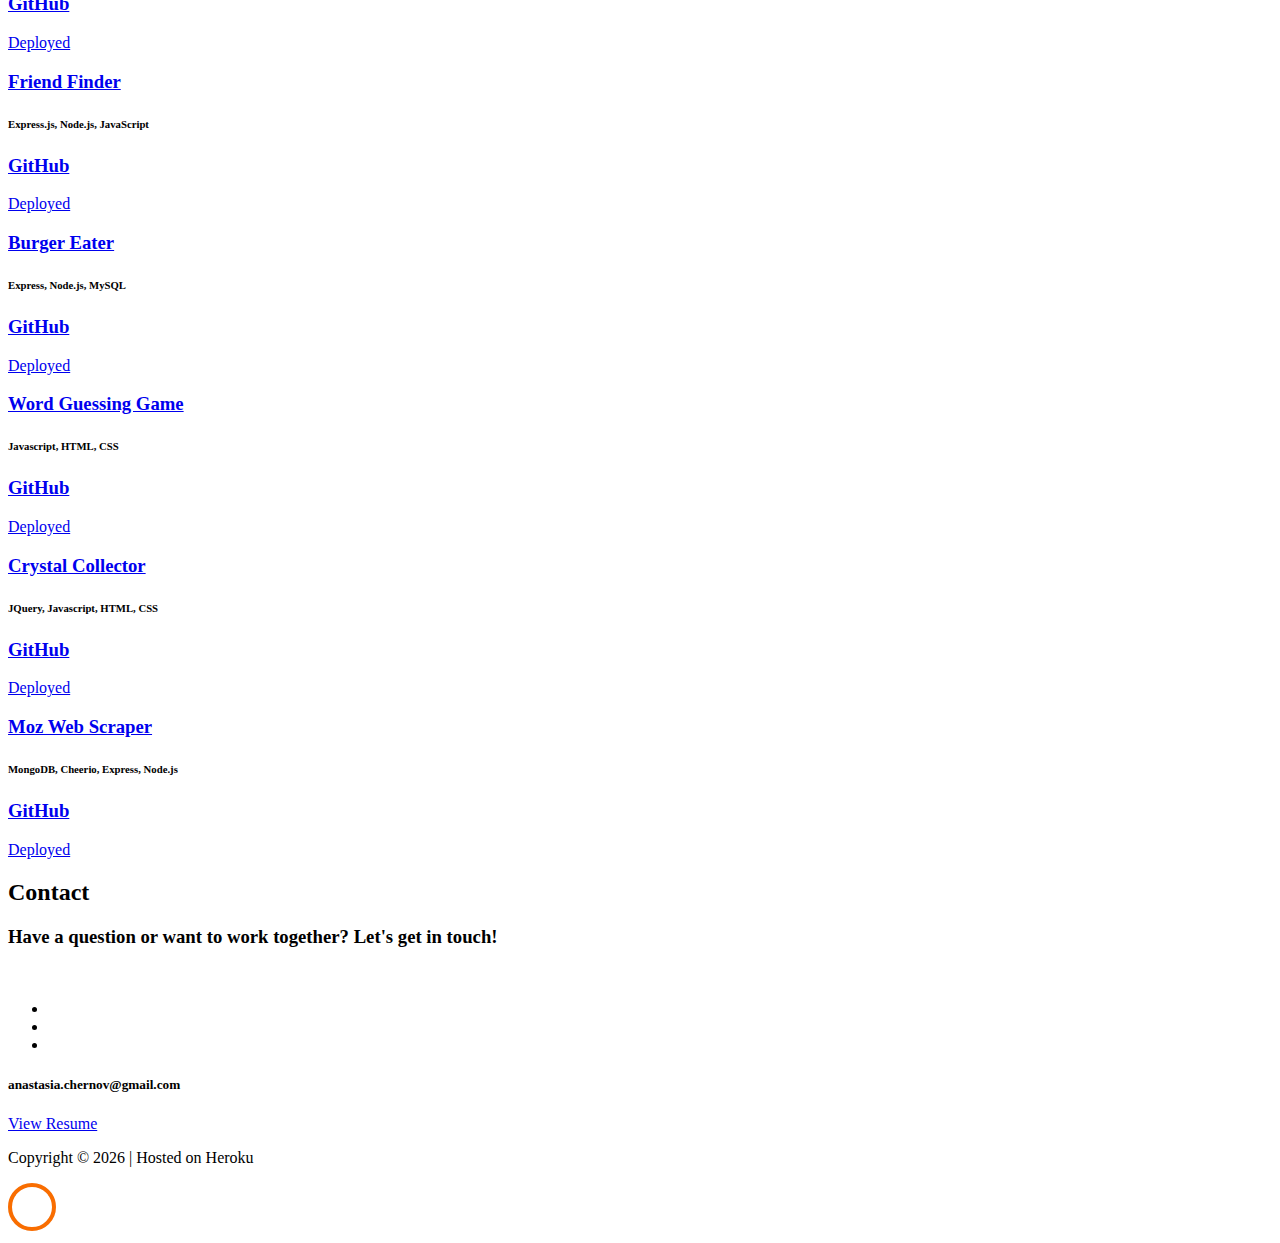
==== commit 9840e020: "Adding portfolio item" ====
--- a/index.html
+++ b/index.html
@@ -374,19 +374,19 @@
         <!-- This is item 9 -->
         <div class="col-md-4 ftco-animate">
           <div class="blog-entry">
-            <a href="blog-single.html" class="block-20" style="background-image: url(https://picsum.photos/id/788/1000/1000);">
+            <a href="blog-single.html" class="block-20" style="background-image: url('images/Portfolio/moz1.png');">
             </a>
             <div class="text p-4 d-block">
 
-              <h3 class="heading"><a href="#">Coming Soon!</a>
+              <h3 class="heading"><a href="https://pure-crag-01626.herokuapp.com/">Moz Web Scraper</a>
               </h3>
-              <h6 class="mb-3">Coming Soon!</h6>
+              <h6 class="mb-3">MongoDB, Cheerio, Express, Node.js</h6>
               <div class="meta mb-3">
-                <div><a href="#">
+                <div><a href="https://github.com/purpetrator/Moz-Scraper">
                     <h3><i class="fab fa-github"></i>
                       GitHub
                   </a></div>
-                <div><a href="#"> <i class="fas fa-mouse-pointer"></i>
+                <div><a href="https://pure-crag-01626.herokuapp.com/"> <i class="fas fa-mouse-pointer"></i>
                     Deployed</a></div>
               </div>
             </div>
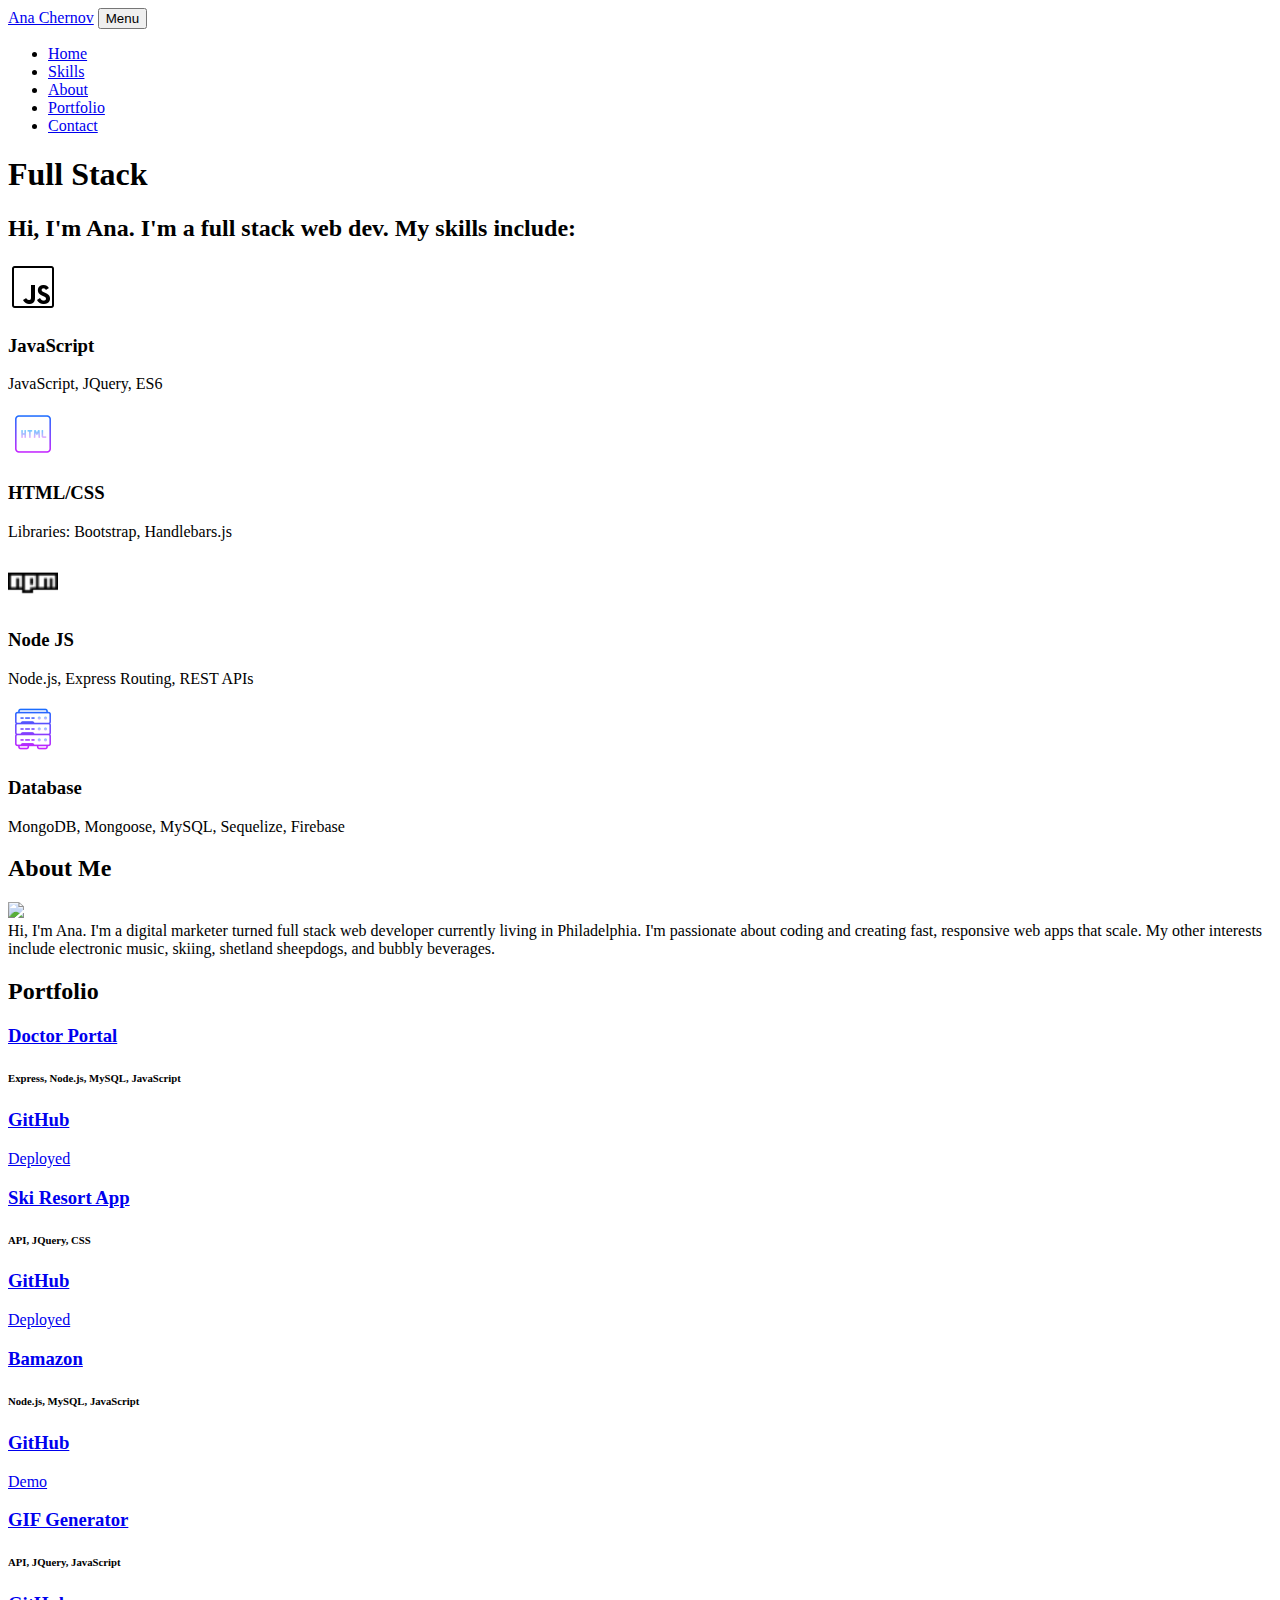
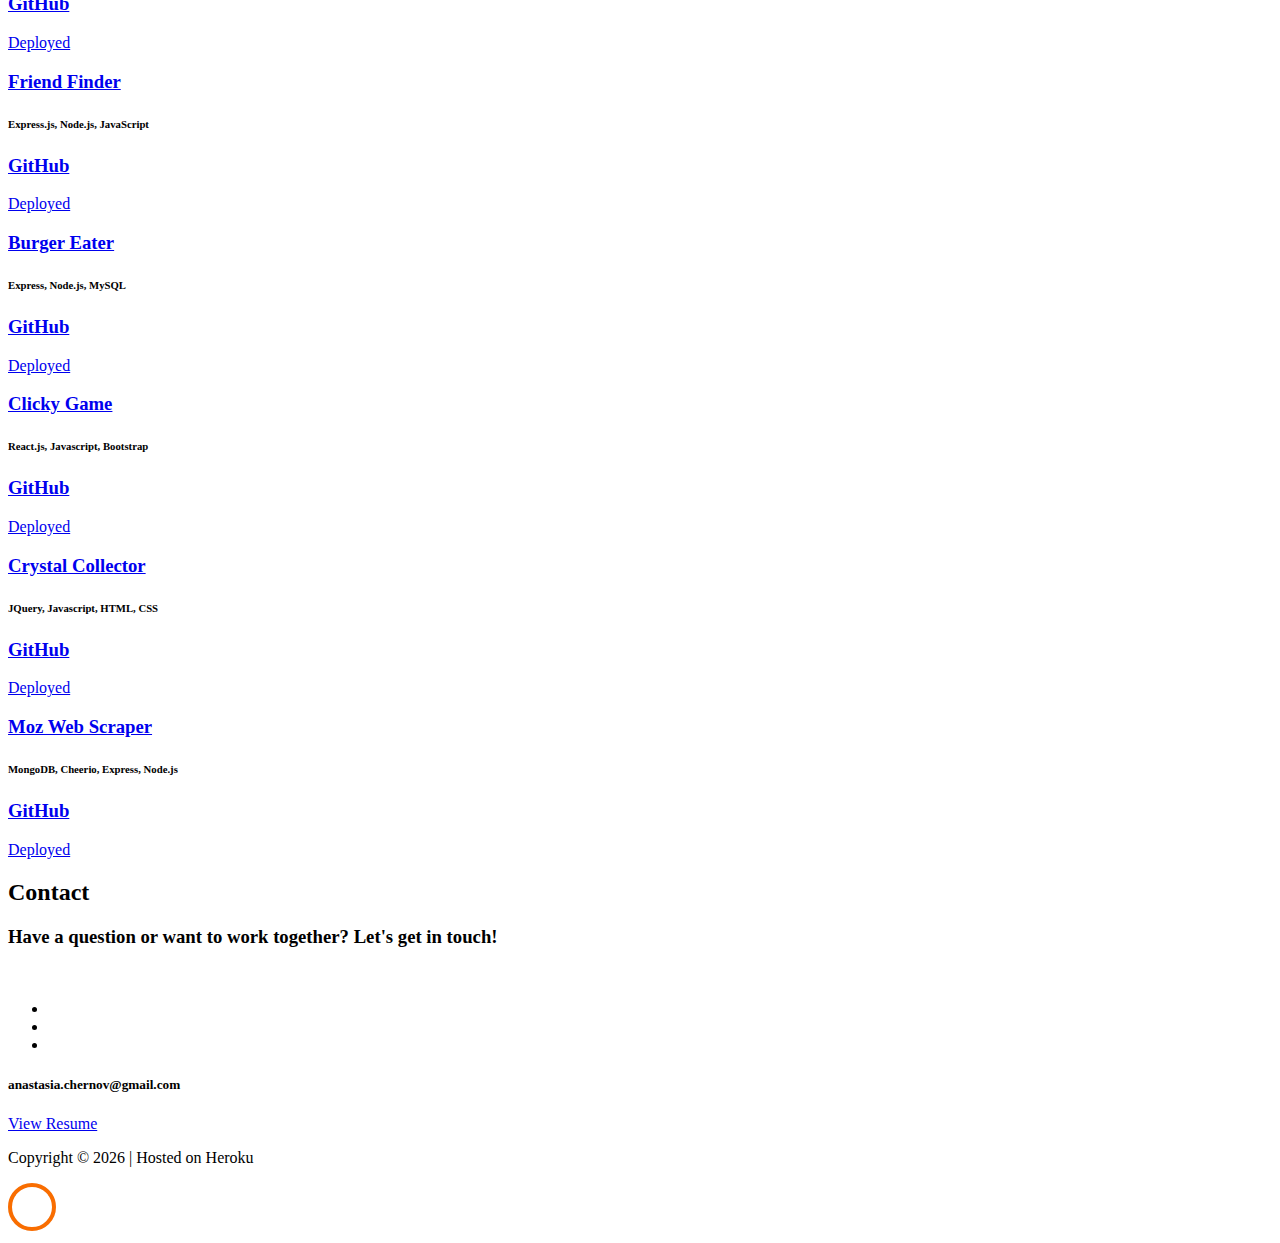
==== commit 5bbbd3e4: "portfolio update" ====
--- a/index.html
+++ b/index.html
@@ -334,15 +334,15 @@
               </a>
               <div class="text p-4 d-block">
   
-                <h3 class="heading"><a href="#">Word Guessing Game</a>
-                </h3>
-                <h6 class="mb-3">Javascript, HTML, CSS</h6>
-                <div class="meta mb-3">
-                  <div><a href="https://github.com/purpetrator/Word-Guess-Game">
-                      <h3><i class="fab fa-github"></i>
-                        GitHub
-                    </a></div>
-                  <div><a href="https://purpetrator.github.io/Word-Guess-Game/"> <i class="fas fa-mouse-pointer"></i>
+                <h3 class="heading"><a href="#">Clicky Game</a>
+                </h3>
+                <h6 class="mb-3">React.js, Javascript, Bootstrap</h6>
+                <div class="meta mb-3">
+                  <div><a href="https://github.com/purpetrator/Clicky-Game">
+                      <h3><i class="fab fa-github"></i>
+                        GitHub
+                    </a></div>
+                  <div><a href="https://purpetrator.github.io/Clicky-Game/"> <i class="fas fa-mouse-pointer"></i>
                       Deployed</a></div>
                 </div>
               </div>
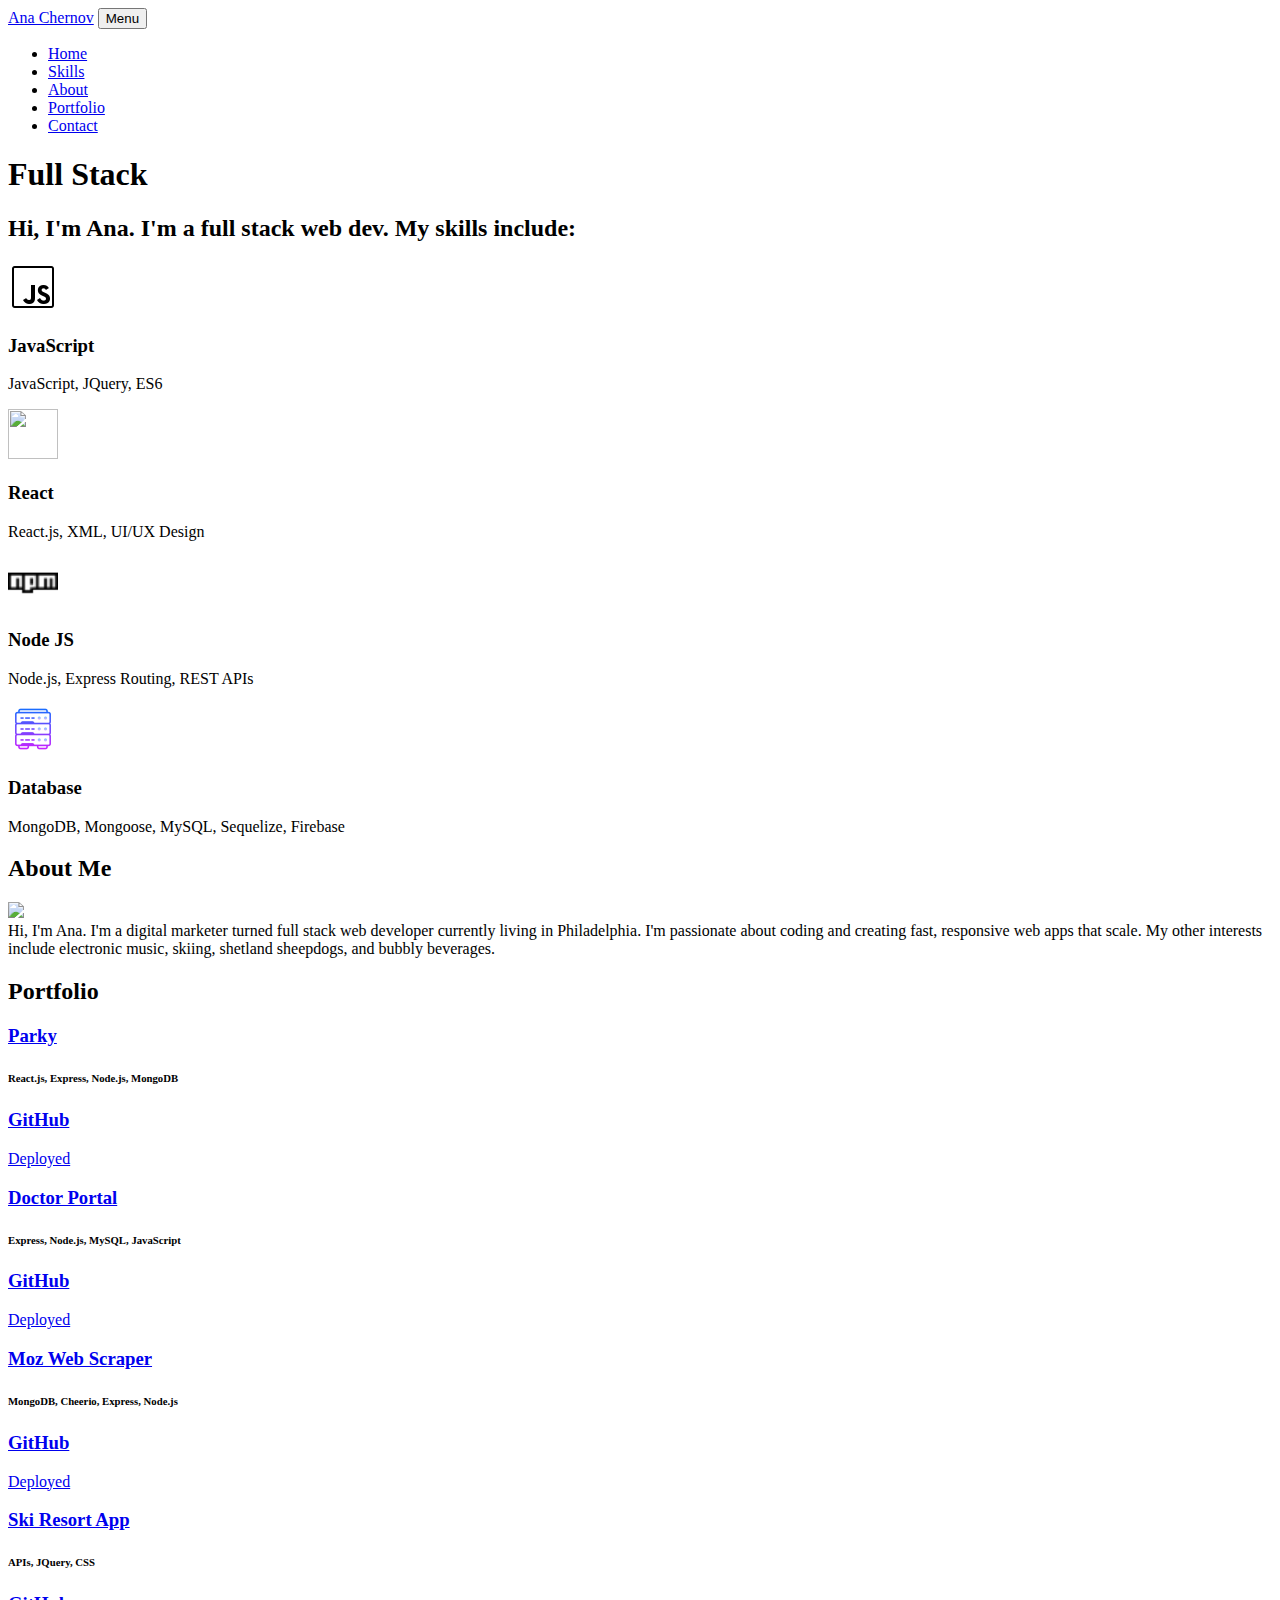
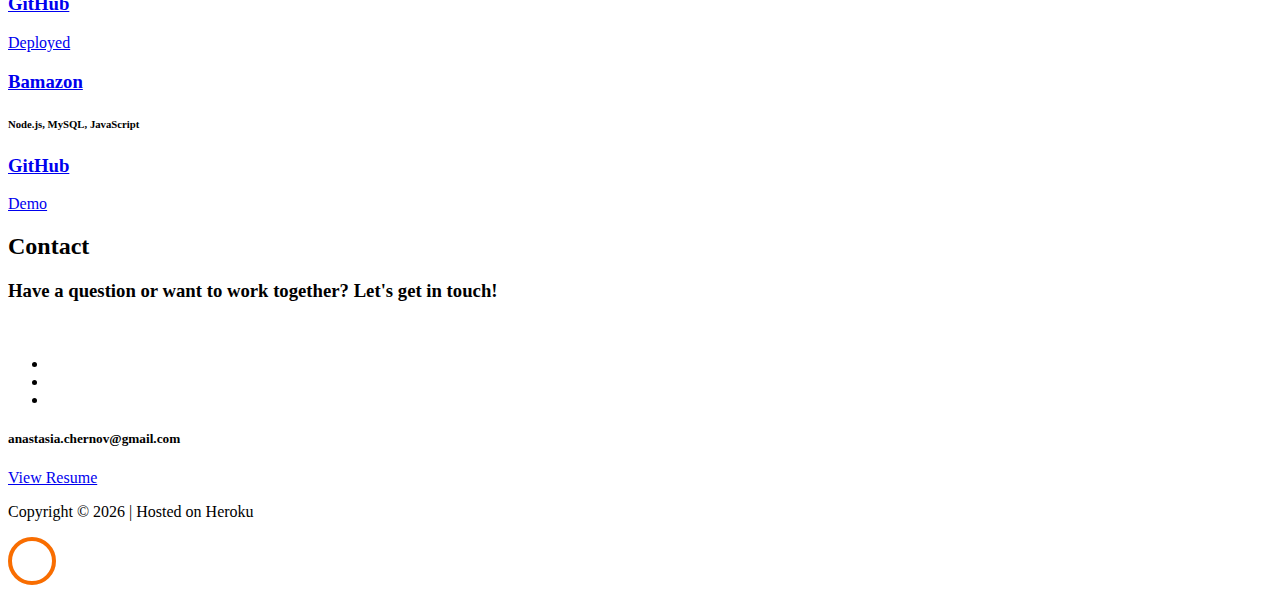
==== commit 5b11500e: "update" ====
--- a/index.html
+++ b/index.html
@@ -101,11 +101,11 @@
           <div class="media block-6 services d-block text-center">
             <div class="d-flex justify-content-center">
               <div class="icon color-3 d-flex justify-content-center align-items-center mb-3">
-                <img src="images/icons8-html-50.png" width="50" height="50"> </div>
+                <img src="images/icons8-react-50.png" width="50" height="50"> </div>
             </div>
             <div class="media-body p-2">
-              <h3 class="heading">HTML/CSS</h3>
-              <p>Libraries: Bootstrap, Handlebars.js</p>
+              <h3 class="heading">React</h3>
+              <p>React.js, XML, UI/UX Design</p>
             </div>
           </div>
         </div>
@@ -181,14 +181,36 @@
 
       <div class="row">
 
-        <!-- This is item 1 -->
+                <!-- This is item 1 -->
+                <div class="col-md-4 ftco-animate">
+                  <div class="blog-entry">
+                    <a href="https://parky-app.herokuapp.com/" class="block-20" style="background-image: url('images/Portfolio/park1.png');">
+                    </a>
+                    <div class="text p-4 d-block">
+        
+                      <h3 class="heading"><a href="https://parky-app.herokuapp.com/">Parky</a>
+                      </h3>
+                      <h6 class="mb-3">React.js, Express, Node.js, MongoDB</h6>
+                      <div class="meta mb-3">
+                        <div><a href="https://github.com/purpetrator/Parky">
+                            <h3><i class="fab fa-github"></i>
+                              GitHub
+                          </a></div>
+                        <div><a href="https://parky-app.herokuapp.com/"> <i class="fas fa-mouse-pointer"></i>
+                            Deployed</a></div>
+                      </div>
+                    </div>
+                  </div>
+                </div>
+
+        <!-- This is item 2 -->
         <div class="col-md-4 ftco-animate">
             <div class="blog-entry">
               <a href="https://doc-portal.herokuapp.com/" class="block-20" style="background-image: url('images/Portfolio/doc1.png');">
               </a>
               <div class="text p-4 d-block">
   
-                <h3 class="heading"><a href="#">Doctor Portal</a>
+                <h3 class="heading"><a href="https://doc-portal.herokuapp.com">Doctor Portal</a>
                 </h3>
                 <h6 class="mb-3">Express, Node.js, MySQL, JavaScript</h6>
                 <div class="meta mb-3">
@@ -203,49 +225,29 @@
             </div>
           </div>
 
-        <!-- This is item 2 -->
-        <div class="col-md-4 ftco-animate">
-            <div class="blog-entry">
-              <a href="blog-single.html" class="block-20" style="background-image: url('images/Portfolio/snow8.png');">
-              </a>
-              <div class="text p-4 d-block">
-  
-                <h3 class="heading"><a href="#">Ski Resort App</a>
-                </h3>
-                <h6 class="mb-3">API, JQuery, CSS</h6>
-                <div class="meta mb-3">
-                  <div><a href="https://github.com/purpetrator/Project1">
-                      <h3><i class="fab fa-github"></i>
-                        GitHub
-                    </a></div>
-                  <div><a href="https://purpetrator.github.io/Project1/"> <i class="fas fa-mouse-pointer"></i>
-                      Deployed</a></div>
-                </div>
-              </div>
-            </div>
-          </div>
-
         <!-- This is item 3 -->
         <div class="col-md-4 ftco-animate">
-            <div class="blog-entry">
-              <a href="blog-single.html" class="block-20" style="background-image: url('images/Portfolio/bag.jpg');">
-              </a>
-              <div class="text p-4 d-block">
-  
-                <h3 class="heading"><a href="#">Bamazon</a>
-                </h3>
-                <h6 class="mb-3">Node.js, MySQL, JavaScript</h6>
-                <div class="meta mb-3">
-                  <div><a href="https://github.com/purpetrator/Bamazon">
-                      <h3><i class="fab fa-github"></i>
-                        GitHub
-                    </a></div>
-                  <div><a href="https://drive.google.com/file/d/1iGX8wrWeULhgjs9IQ1Cowo14vSfBUFNF/view"> <i class="fas fa-mouse-pointer"></i>
-                      Demo</a></div>
-                </div>
-              </div>
-            </div>
-          </div>   
+          <div class="blog-entry">
+            <a href="https://pure-crag-01626.herokuapp.com/" class="block-20" style="background-image: url('images/Portfolio/moz1.png');">
+            </a>
+            <div class="text p-4 d-block">
+
+              <h3 class="heading"><a href="https://pure-crag-01626.herokuapp.com/">Moz Web Scraper</a>
+              </h3>
+              <h6 class="mb-3">MongoDB, Cheerio, Express, Node.js</h6>
+              <div class="meta mb-3">
+                <div><a href="https://github.com/purpetrator/Moz-Scraper">
+                    <h3><i class="fab fa-github"></i>
+                      GitHub
+                  </a></div>
+                <div><a href="https://pure-crag-01626.herokuapp.com/"> <i class="fas fa-mouse-pointer"></i>
+                    Deployed</a></div>
+              </div>
+            </div>
+          </div>
+        </div>
+
+        
 
         <!-- End of row 1 closing div -->
       </div>
@@ -255,7 +257,7 @@
       <div class="row">
 
         <!-- This is item 4 -->
-        <div class="col-md-4 ftco-animate">
+        <!-- <div class="col-md-4 ftco-animate">
             <div class="blog-entry">
               <a href="blog-single.html" class="block-20" style="background-image: url('images/Portfolio/doll.png');">
               </a>
@@ -274,10 +276,31 @@
                 </div>
               </div>
             </div>
+          </div> -->
+
+          <div class="col-md-4 ftco-animate">
+            <div class="blog-entry">
+              <a href="blog-single.html" class="block-20" style="background-image: url('images/Portfolio/snow8.png');">
+              </a>
+              <div class="text p-4 d-block">
+  
+                <h3 class="heading"><a href="#">Ski Resort App</a>
+                </h3>
+                <h6 class="mb-3">APIs, JQuery, CSS</h6>
+                <div class="meta mb-3">
+                  <div><a href="https://purpetrator.github.io/Ski-Resort-App/">
+                      <h3><i class="fab fa-github"></i>
+                        GitHub
+                    </a></div>
+                  <div><a href="https://purpetrator.github.io/Ski-Resort-App/"> <i class="fas fa-mouse-pointer"></i>
+                      Deployed</a></div>
+                </div>
+              </div>
+            </div>
           </div>
 
         <!-- This is item 5 -->
-        <div class="col-md-4 ftco-animate">
+        <!-- <div class="col-md-4 ftco-animate">
           <div class="blog-entry">
             <a href="blog-single.html" class="block-20" style="background-image: url('images/Portfolio/heart.jpg');">
             </a>
@@ -296,39 +319,40 @@
               </div>
             </div>
           </div>
-        </div>
+        </div> -->
 
         <!-- This is item 6 -->
-        <div class="col-md-4 ftco-animate">
-            <div class="blog-entry">
-              <a href="https://hidden-sands-56979.herokuapp.com/" class="block-20" style="background-image: url('images/Portfolio/burger.png');">
-              </a>
-              <div class="text p-4 d-block">
-  
-                <h3 class="heading"><a href="https://hidden-sands-56979.herokuapp.com/">Burger Eater</a>
-                </h3>
-                <h6 class="mb-3">Express, Node.js, MySQL</h6>
-                <div class="meta mb-3">
-                  <div><a href="https://github.com/purpetrator/Burger">
-                      <h3><i class="fab fa-github"></i>
-                        GitHub
-                    </a></div>
-                  <div><a href="https://hidden-sands-56979.herokuapp.com/"><i class="fas fa-mouse-pointer"></i>
-                      Deployed</a></div>
-                </div>
-              </div>
-            </div>
-          </div>
+
+<div class="col-md-4 ftco-animate">
+  <div class="blog-entry">
+    <a href="blog-single.html" class="block-20" style="background-image: url('images/Portfolio/bag.jpg');">
+    </a>
+    <div class="text p-4 d-block">
+
+      <h3 class="heading"><a href="#">Bamazon</a>
+      </h3>
+      <h6 class="mb-3">Node.js, MySQL, JavaScript</h6>
+      <div class="meta mb-3">
+        <div><a href="https://github.com/purpetrator/Bamazon">
+            <h3><i class="fab fa-github"></i>
+              GitHub
+          </a></div>
+        <div><a href="https://drive.google.com/file/d/1iGX8wrWeULhgjs9IQ1Cowo14vSfBUFNF/view"> <i class="fas fa-mouse-pointer"></i>
+            Demo</a></div>
+      </div>
+    </div>
+  </div>
+</div>   
 
         <!-- This is the closing div for row 2 -->
       </div>
 
       <!-- ROW 3 -->
 
-      <div class="row">
+      <!-- <div class="row"> -->
 
         <!-- This is item 7 -->
-        <div class="col-md-4 ftco-animate">
+        <!-- <div class="col-md-4 ftco-animate">
             <div class="blog-entry">
               <a href="blog-single.html" class="block-20" style="background-image: url('images/Portfolio/pom2.jpg');">
               </a>
@@ -347,10 +371,10 @@
                 </div>
               </div>
             </div>
-        </div>
+        </div> -->
 
         <!-- This is item 8 -->
-        <div class="col-md-4 ftco-animate">
+        <!-- <div class="col-md-4 ftco-animate">
             <div class="blog-entry">
               <a href="blog-single.html" class="block-20" style="background-image: url('images/Portfolio/crystal9.png');">
               </a>
@@ -369,29 +393,12 @@
                 </div>
               </div>
             </div>
-          </div>
+          </div> -->
 
         <!-- This is item 9 -->
-        <div class="col-md-4 ftco-animate">
-          <div class="blog-entry">
-            <a href="blog-single.html" class="block-20" style="background-image: url('images/Portfolio/moz1.png');">
-            </a>
-            <div class="text p-4 d-block">
-
-              <h3 class="heading"><a href="https://pure-crag-01626.herokuapp.com/">Moz Web Scraper</a>
-              </h3>
-              <h6 class="mb-3">MongoDB, Cheerio, Express, Node.js</h6>
-              <div class="meta mb-3">
-                <div><a href="https://github.com/purpetrator/Moz-Scraper">
-                    <h3><i class="fab fa-github"></i>
-                      GitHub
-                  </a></div>
-                <div><a href="https://pure-crag-01626.herokuapp.com/"> <i class="fas fa-mouse-pointer"></i>
-                    Deployed</a></div>
-              </div>
-            </div>
-          </div>
-        </div>
+        
+
+        
 
 
         <!-- This is the closing tag for row 3 -->
@@ -422,7 +429,7 @@
             </ul>
             <h5>anastasia.chernov@gmail.com</h5>
 
-            <p><a href="assets/ana-chernov-resume.pdf" target="_blank"
+            <p><a href="assets/ana-chernov-resume-web-dev.pdf" target="_blank"
                 class="btn btn-primary btn-outline-white mt-3 py-3 px-4">View Resume</a></p>
 
           </div>
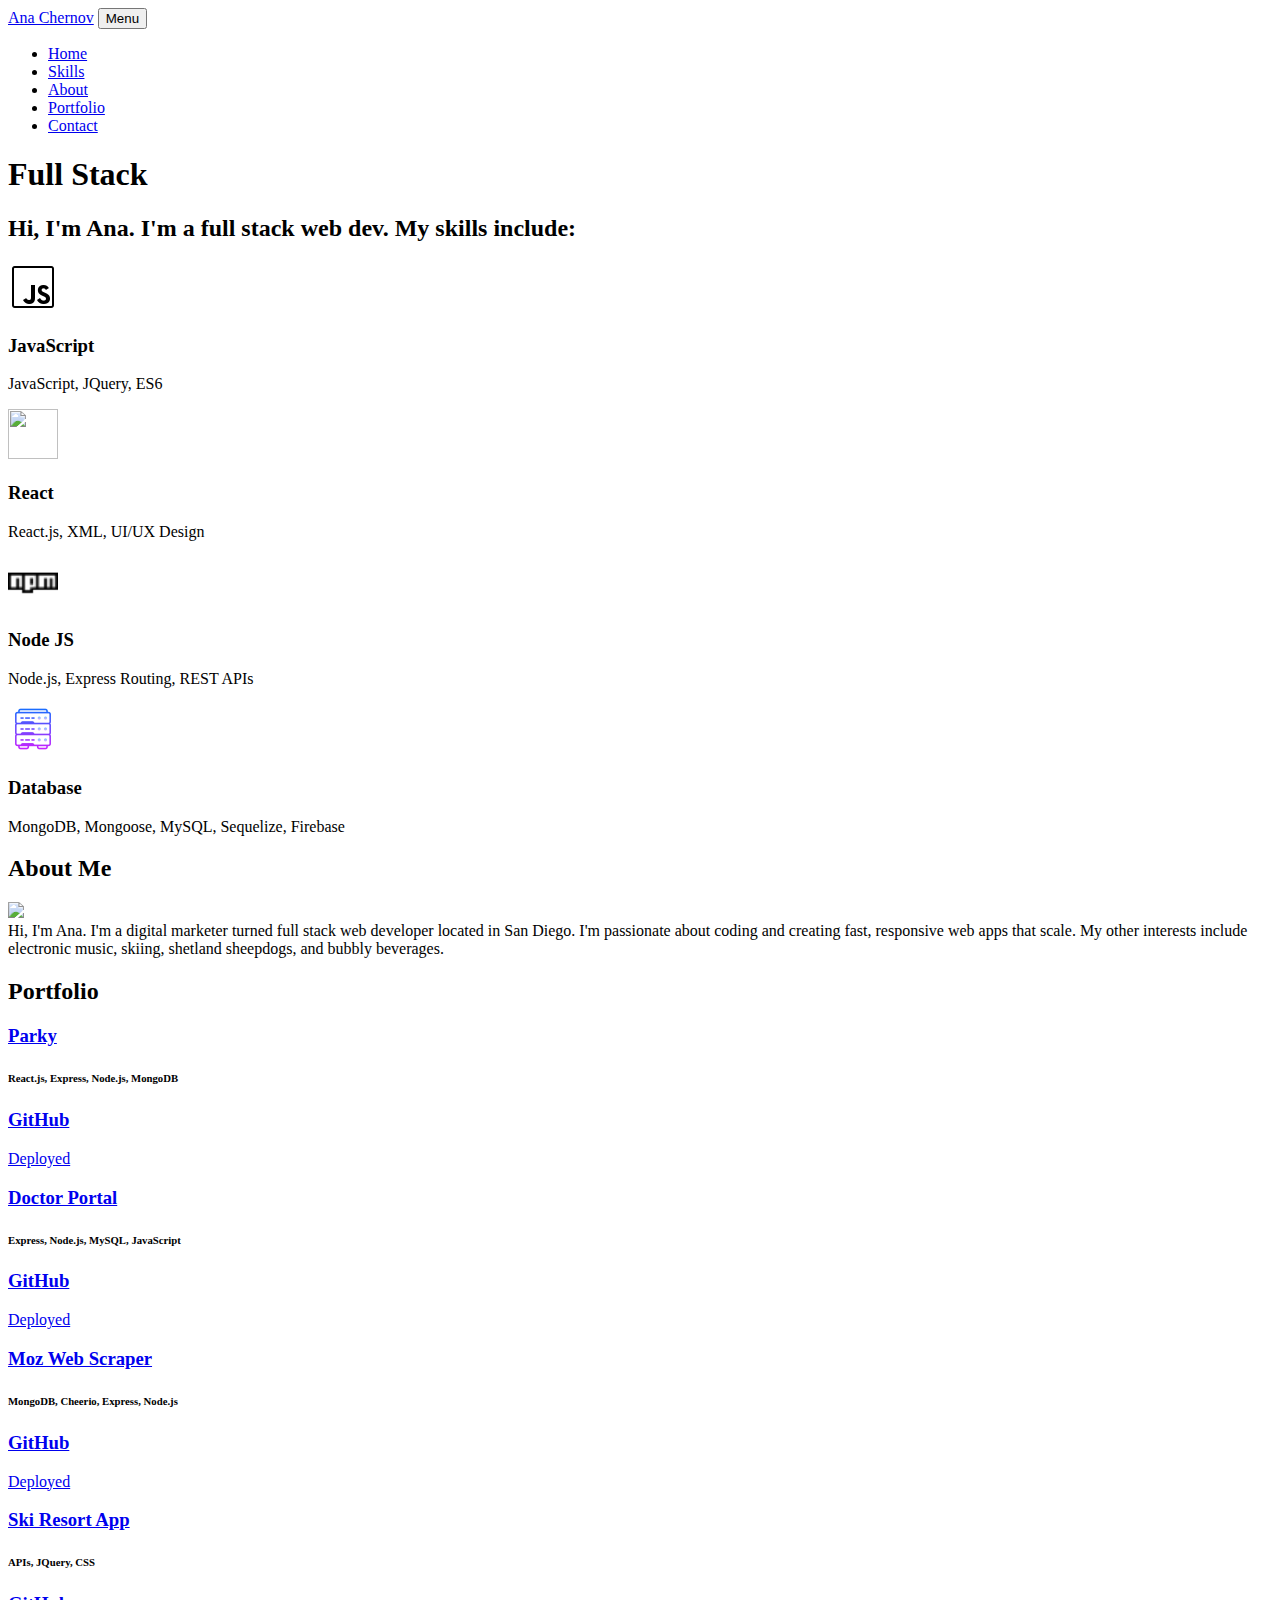
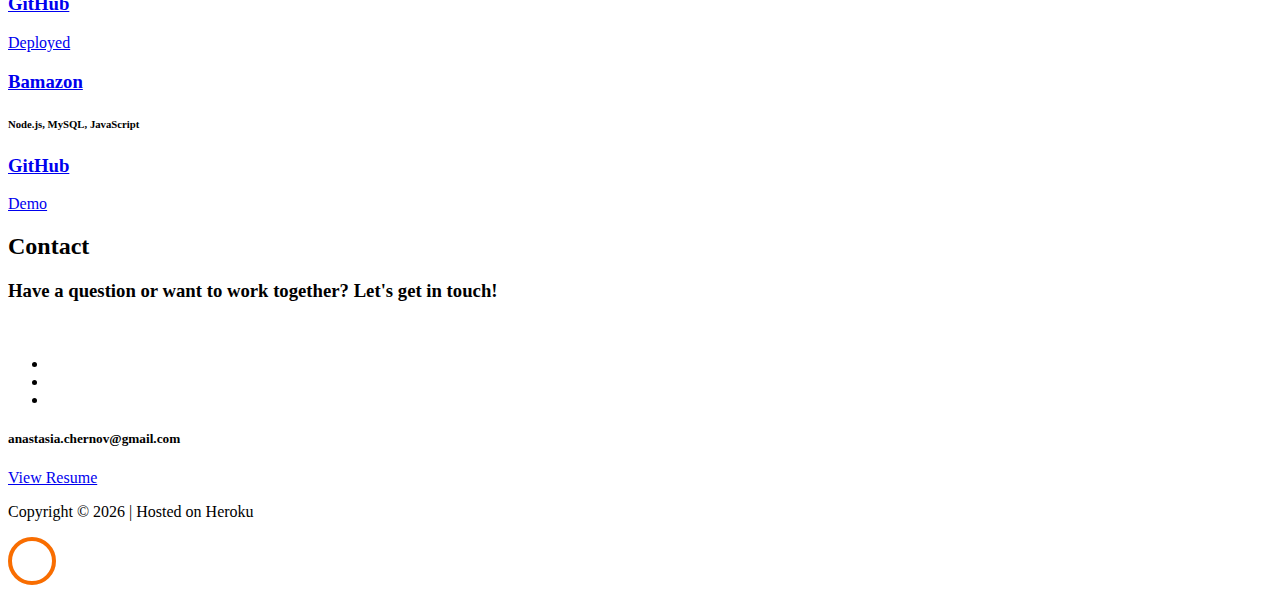
==== commit 31d3586a: "update" ====
--- a/index.html
+++ b/index.html
@@ -161,8 +161,7 @@
           <div class="block-18 text-center">
             <div class="text">
               <!-- <h2>Some fun facts about me</h2> -->
-              <span>Hi, I'm Ana. I'm a digital marketer turned full stack web developer currently living in
-                Philadelphia. I'm passionate about coding and creating fast, responsive web apps that scale. My other
+              <span>Hi, I'm Ana. I'm a digital marketer turned full stack web developer located in San Diego. I'm passionate about coding and creating fast, responsive web apps that scale. My other
                 interests include electronic music, skiing, shetland sheepdogs, and bubbly beverages.</span>
             </div>
           </div>
